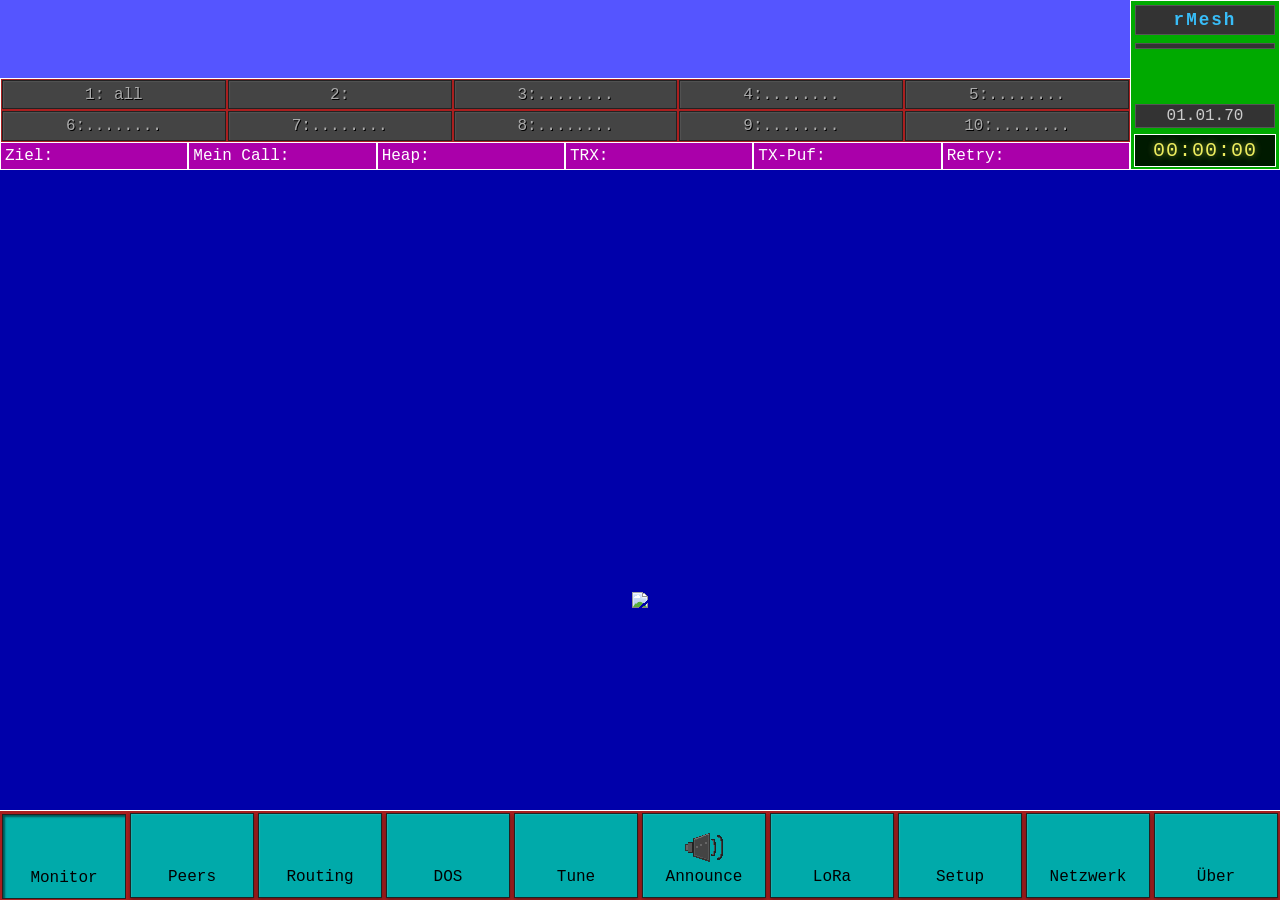
==== data/index.html @ 9e96dee4 "feat(display/e22): boot splash, flashing screen, mDNS/routes, setup reorder - NET page: drop gateway" ====
<!DOCTYPE html>
<html lang="de">
<head>
  <meta http-equiv="Content-Type" content="text/html; charset=utf-8">
  <meta name="viewport" content="width=device-width, initial-scale=1.0, maximum-scale=1.0, user-scalable=no, viewport-fit=cover">
  <link rel="stylesheet" type="text/css" href="app.css">
  <script src="i18n.js"></script>
  <script src="clock.js" defer></script>
  <script src="ui.js" defer></script>
  <script src="socket.js" defer></script>
  <title>rMesh</title>
</head>
<body>

  <!-- ===== DESKTOP TOP BAR ===== -->
  <div class="desk-top">
    <div class="desk-top-left">
      <textarea class="text-input" id="messageText0"></textarea>
      <textarea class="text-input" id="messageText1" style="display:none;"></textarea>
      <textarea class="text-input" id="messageText2" style="display:none;"></textarea>
      <textarea class="text-input" id="messageText3" style="display:none;"></textarea>
      <textarea class="text-input" id="messageText4" style="display:none;"></textarea>
      <textarea class="text-input" id="messageText5" style="display:none;"></textarea>
      <textarea class="text-input" id="messageText6" style="display:none;"></textarea>
      <textarea class="text-input" id="messageText7" style="display:none;"></textarea>
      <textarea class="text-input" id="messageText8" style="display:none;"></textarea>
      <textarea class="text-input" id="messageText9" style="display:none;"></textarea>
      <textarea class="text-input" id="messageText10" style="display:none;"></textarea>
      <div class="channel-switch">
        <button id="channelButton1"  class="channel-button" onclick="setUI('channel1')"></button>
        <button id="channelButton2"  class="channel-button" onclick="setUI('channel2')"></button>
        <button id="channelButton3"  class="channel-button" onclick="setUI('channel3')"></button>
        <button id="channelButton4"  class="channel-button" onclick="setUI('channel4')"></button>
        <button id="channelButton5"  class="channel-button" onclick="setUI('channel5')"></button>
      </div>
      <div class="channel-switch" style="border-top:none;">
        <button id="channelButton6"  class="channel-button" onclick="setUI('channel6')"></button>
        <button id="channelButton7"  class="channel-button" onclick="setUI('channel7')"></button>
        <button id="channelButton8"  class="channel-button" onclick="setUI('channel8')"></button>
        <button id="channelButton9"  class="channel-button" onclick="setUI('channel9')"></button>
        <button id="channelButton10" class="channel-button" onclick="setUI('channel10')"></button>
      </div>
      <div class="status-box">
        <div class="status"><span data-i18n="status.dstcall">Ziel:</span>&nbsp;<div id="dstCall"></div></div>
        <div class="status"><span data-i18n="status.mycall">Mein:</span>&nbsp;<div id="myCall"></div></div>
        <div class="status"><span data-i18n="status.heap">Heap:</span>&nbsp;<div id="heap"></div></div>
        <div id="batteryGpRow" class="status" style="display:none;"><span data-i18n="status.battery">Akku:</span>&nbsp;<div id="batteryGp"></div></div>
        <div class="status"><span data-i18n="status.trx">TRX:</span>&nbsp;<div id="TRX"></div></div>
        <div class="status"><span data-i18n="status.txbuf">TX-Buf:</span>&nbsp;<div id="txBuffer"></div></div>
        <div class="status"><span data-i18n="status.retry">Retry:</span>&nbsp;<div id="retry"></div></div>
      </div>
    </div>
    <div class="desk-top-right">
      <div id="appName" class="info-box" style="display:flex; align-items:center; justify-content:center; gap:4px; padding:4px 6px;">
        <span id="appNameText" style="font-size:1.1rem; font-weight:bold; letter-spacing:2px; color:#38bdf8;">rMesh</span>
      </div>
      <div id="version" class="info-box"></div>
      <div id="updateInfo" class="info-box update" style="display:none;"></div>
      <div class="desk-top-right-spacer"></div>
      <div id="date" class="info-box"></div>
      <div id="clock" class="digital-clock">00:00:00</div>
    </div>
  </div>

  <!-- ===== MOBILE HEADER ===== -->
  <div class="mob-header">
    <button id="burgerBtn" class="mob-burger" onclick="toggleMobNav()" aria-label="Menu">
      <span></span><span></span><span></span>
    </button>
    <div id="mobTitle" class="mob-title">rMesh</div>
    <select id="mobChannelSelect" class="mob-channel-select" style="display:none;" onchange="onMobChannelChange(this.value)">
      <option value="channel1">1: all</option>
      <option value="channel2">2: ...</option>
      <option value="channel3">3: ........</option>
      <option value="channel4">4: ........</option>
      <option value="channel5">5: ........</option>
      <option value="channel6">6: ........</option>
      <option value="channel7">7: ........</option>
      <option value="channel8">8: ........</option>
      <option value="channel9">9: ........</option>
      <option value="channel10">10: ........</option>
    </select>
    <button id="mobChannelSettingsBtn" class="mob-ch-settings-btn" onclick="onMobChannelSettings()" title="Channel settings" style="display:none;">&#9881;</button>
    <svg id="antenna-icon" class="ant-icon" viewBox="0 0 24 24" xmlns="http://www.w3.org/2000/svg">
      <line x1="12" y1="20" x2="12" y2="8"/>
      <path d="M8 11 Q10 7 12 8 Q14 7 16 11"/>
      <path d="M5 14 Q8 5 12 6 Q16 5 19 14"/>
    </svg>
  </div>

  <!-- ===== MOBILE NAV (top-dropdown) ===== -->
  <div id="mobNavOverlay" class="mob-nav-overlay" onclick="closeMobNav()"></div>
  <nav id="mobNav" class="mob-nav">
    <div class="mob-nav-section" data-i18n="nav.section_nav">Navigation</div>
    <button class="mob-nav-btn" id="mobNavMessaging" onclick="closeMobNav(); setUI(Cookie.get('ui_last_channel','channel1'));" data-i18n="nav.messaging">Messaging</button>
    <button class="mob-nav-btn" id="mobNavMonitor"  onclick="closeMobNav(); setUI('monitor');"   data-i18n="nav.monitor">Monitor</button>
    <button class="mob-nav-btn" id="mobNavPeer"     onclick="closeMobNav(); setUI('peer');"      data-i18n="nav.peers">Peers</button>
    <button class="mob-nav-btn" id="mobNavRouting"  onclick="closeMobNav(); setUI('routing');"   data-i18n="nav.routing">Routing</button>
    <button class="mob-nav-btn" id="mobNavDos"      onclick="closeMobNav(); openDosPopup();"     data-i18n="nav.dos">DOS</button>
    <button class="mob-nav-btn" id="mobNavTune"     onclick="closeMobNav(); sendWS(JSON.stringify({tune:true})); msgBox(t('nav.tune') + ' sent.');" data-i18n="nav.tune">Tune</button>
    <button class="mob-nav-btn" id="mobNavAnnounce" onclick="closeMobNav(); sendWS(JSON.stringify({announce:true})); msgBox(t('nav.announce') + ' sent.');" data-i18n="nav.announce">Announce</button>
    <div class="mob-nav-section" data-i18n="nav.section_settings">Settings</div>
    <button class="mob-nav-btn" id="mobNavLora"     onclick="closeMobNav(); setUI('lora');"      data-i18n="nav.lora">LoRa</button>
    <button class="mob-nav-btn" id="mobNavSetup"    onclick="closeMobNav(); setUI('setup');"     data-i18n="nav.setup">Setup</button>
    <button class="mob-nav-btn" id="mobNavNetwork"  onclick="closeMobNav(); setUI('network');"   data-i18n="nav.network">Network</button>
    <button class="mob-nav-btn" id="mobNavAbout"    onclick="closeMobNav(); setUI('about');"     data-i18n="nav.about">About</button>
  </nav>

  <!-- ===== CONTENT PANELS ===== -->
  <div id="channel1"  class="middle" style="display:none;"></div>
  <div id="channel2"  class="middle" style="display:none;"></div>
  <div id="channel3"  class="middle" style="display:none;"></div>
  <div id="channel4"  class="middle" style="display:none;"></div>
  <div id="channel5"  class="middle" style="display:none;"></div>
  <div id="channel6"  class="middle" style="display:none;"></div>
  <div id="channel7"  class="middle" style="display:none;"></div>
  <div id="channel8"  class="middle" style="display:none;"></div>
  <div id="channel9"  class="middle" style="display:none;"></div>
  <div id="channel10" class="middle" style="display:none;"></div>
  <div id="monitor" class="monitor big">
    <div class="monitor-splash">
      <img src="rMesh.png" style="height:70%; max-height:180px;">
      <div style="height:22vh;"></div>
    </div>
  </div>
  <div id="peer"    class="peer"    style="display:none;"></div>
  <div id="routing" class="routing" style="display:none;"></div>

  <!-- ===== LORA SETTINGS ===== -->
  <div id="lora" class="settings-panel" style="display:none;">
    <div class="settings-footer full-width" style="border-top:none; margin-top:0; margin-bottom:0;">
      <button class="button save-all-btn" onclick="saveSettings();" data-i18n="btn.save">Speichern</button>
    </div>
    <div class="settings-section">
      <div class="section-header" data-i18n="lora.section_preset">Preset</div>
      <div class="section-body">
        <table>
          <tr>
            <td data-i18n="lora.preset">Preset:</td>
            <td>
              <select id="loraPreset" class="input-box" onchange="applyLoraPreset(this.value)">
                <option value="" data-i18n="lora.preset_choose">Preset wählen</option>
                <option value="433">433 MHz – Amateurfunk (rMesh)</option>
                <option value="868">868 MHz – Public (500 mW, Sub-Band P)</option>
              </select>
            </td>
          </tr>
        </table>
      </div>
    </div>
    <div class="settings-section">
      <div class="section-header" data-i18n="lora.section_msg">Nachrichten</div>
      <div class="section-body">
        <table>
          <tr>
            <td data-i18n="lora.repeat">Nachrichten wiederholen:</td>
            <td>
              <label class="toggle-switch">
                <input type="checkbox" id="settingsLoraRepeat">
                <span class="toggle-track"><span class="toggle-thumb"></span></span>
              </label>
            </td>
          </tr>
          <tr>
            <td data-i18n="lora.max_len">Max. Nachrichtenlänge:</td>
            <td><span id="settingsLoraMaxMessageLength"></span></td>
          </tr>
          <tr>
            <td data-i18n="lora.min_snr">Min. SNR (dB):</td>
            <td>
              <input type="range" id="settingsMinSnr" class="input-box" min="-20" max="10" step="1" value="-20" oninput="updateMinSnrLabel(parseInt(this.value))">
              <span id="settingsMinSnrValue">-20 dB</span>
            </td>
          </tr>
        </table>
      </div>
    </div>
    <div class="settings-section">
      <div class="section-header" data-i18n="lora.section_freq">Frequenz &amp; Leistung</div>
      <div class="section-body">
        <table>
          <tr>
            <td data-i18n="lora.frequency">Frequenz:</td>
            <td><input class="input-box" id="settingsLoraFrequency" onchange="onFrequencyChange()" data-i18n-title="lora.frequency"></td>
          </tr>
          <tr>
            <td data-i18n="lora.power">Sendeleistung:</td>
            <td><input class="input-box" id="settingsLoraOutputPower"></td>
          </tr>
          <tr>
            <td data-i18n="lora.bandwidth">Bandbreite:</td>
            <td>
              <select id="settingsLoraBandwidth" class="input-box">
                <option value="7.8">7,8 kHz</option>
                <option value="10.4">10,4 kHz</option>
                <option value="15.6">15,6 kHz</option>
                <option value="20.8">20,8 kHz</option>
                <option value="31.25">31,25 kHz</option>
                <option value="62.5">62,5 kHz</option>
                <option value="125">125 kHz</option>
                <option value="250">250 kHz</option>
                <option value="500">500 kHz</option>
              </select>
            </td>
          </tr>
          <tr>
            <td data-i18n="lora.enabled">HF aktiv:</td>
            <td>
              <label class="toggle-switch">
                <input type="checkbox" id="settingsLoraEnabled">
                <span class="toggle-track"><span class="toggle-thumb"></span></span>
              </label>
            </td>
          </tr>
        </table>
      </div>
    </div>
    <div class="settings-section">
      <div class="section-header" data-i18n="lora.section_mod">Modulation</div>
      <div class="section-body">
        <table>
          <tr>
            <td data-i18n="lora.coding_rate">Coding Rate:</td>
            <td>
              <select id="settingsLoraCodingRate" class="input-box">
                <option value="5" data-i18n="lora.cr5">5 - Standard</option>
                <option value="6" data-i18n="lora.cr6">6 - Erhöhter Schutz gegen Störungen</option>
                <option value="7" data-i18n="lora.cr7">7 - Hoher Schutz, längere Sendezeit</option>
                <option value="8" data-i18n="lora.cr8">8 - Maximaler Schutz</option>
              </select>
            </td>
          </tr>
          <tr>
            <td data-i18n="lora.sf">Spreading Factor:</td>
            <td>
              <select id="settingsLoraSpreadingFactor" class="input-box">
                <option value="6"  data-i18n="lora.sf6">6 - Gering (Sichtverbindung)</option>
                <option value="7"  data-i18n="lora.sf7">7 - Gut (Standard)</option>
                <option value="8"  data-i18n="lora.sf8">8 - Besser</option>
                <option value="9"  data-i18n="lora.sf9">9 - Sehr gut</option>
                <option value="10" data-i18n="lora.sf10">10 - Exzellent</option>
                <option value="11" data-i18n="lora.sf11">11 - Maximum</option>
                <option value="12" data-i18n="lora.sf12">12 - Maximum (Deep Indoor)</option>
              </select>
            </td>
          </tr>
          <tr>
            <td data-i18n="lora.sync_word">Sync Word:</td>
            <td><input class="input-box" id="settingsLoraSyncWord"></td>
          </tr>
          <tr>
            <td data-i18n="lora.preamble">Preamble Länge:</td>
            <td><input class="input-box" id="settingsLoraPreambleLength"></td>
          </tr>
        </table>
      </div>
    </div>
  </div>

  <!-- ===== SETUP SETTINGS ===== -->
  <div id="setup" class="settings-panel" style="display:none;">
    <div class="settings-footer full-width" style="border-top:none; margin-top:0; margin-bottom:0;">
      <button class="button save-all-btn" onclick="saveSettings();" data-i18n="btn.save">Speichern</button>
    </div>
    <div class="settings-section">
      <div class="section-header" data-i18n="setup.general">Allgemein</div>
      <div class="section-body">
        <table>
          <tr>
            <td data-i18n="setup.callsign">Rufzeichen:</td>
            <td><input class="input-box" id="settingsMycall"></td>
          </tr>
          <tr>
            <td data-i18n="setup.position">Position:</td>
            <td><input class="input-box" id="settingsPosition" placeholder="JN48mw oder 48.1234,11.5678"></td>
          </tr>
        </table>
      </div>
    </div>

    <div class="settings-section">
      <div class="section-header" data-i18n="setup.section_system">System</div>
      <div class="section-body">
        <table>
          <tr>
            <td data-i18n="setup.language">Sprache:</td>
            <td>
              <select id="langSelect" class="input-box" onchange="setLanguage(this.value)">
                <option value="de">Deutsch</option>
                <option value="en">English</option>
              </select>
            </td>
          </tr>
          <tr>
            <td data-i18n="setup.chat_fontsize">Chat-Schriftgröße:</td>
            <td>
              <select id="chatFontSize" class="input-box" onchange="setChatFontSize(this.value)">
                <option value="12">12px</option>
                <option value="14">14px</option>
                <option value="16">16px</option>
                <option value="18">18px</option>
                <option value="20">20px</option>
                <option value="22">22px</option>
                <option value="24">24px</option>
              </select>
            </td>
          </tr>
          <tr>
            <td data-i18n="setup.cpu_frequency">CPU Frequenz:</td>
            <td>
              <select id="settingsCpuFrequency" class="input-box">
                <option value="80">80 MHz</option>
                <option value="160">160 MHz</option>
                <option value="240" selected>240 MHz</option>
              </select>
            </td>
          </tr>
          <tr>
            <td colspan="2">
              <button class="button" id="settingsDeleteMessages" data-i18n="btn.delete_messages">Nachrichten löschen</button>
              <button class="button" id="statusSyncTime" data-i18n="btn.sync_time">Browserzeit sync.</button>
              <button class="button" id="settingsReboot" title="Neustart" data-i18n-title="btn.reboot">&#x21BB;</button>
              <button class="button" id="settingsShutdown" title="Herunterfahren" data-i18n-title="btn.shutdown">&#x23FB;</button>
            </td>
          </tr>
        </table>
      </div>
    </div>

    <div class="settings-section">
      <div class="section-header" data-i18n="setup.section_update">Online Update</div>
      <div class="section-body">
        <table>
          <tr>
            <td data-i18n="setup.update_channel">Update-Kanal:</td>
            <td>
              <select class="input-box" id="settingsUpdateChannel">
                <option value="0">Release</option>
                <option value="1">Dev</option>
              </select>
            </td>
          </tr>
          <tr>
            <td></td>
            <td>
              <button class="button" id="settingsUpdate" data-i18n="btn.check_install">Prüfen &amp; installieren</button>
              <button class="button" id="settingsForceInstall" data-i18n="btn.force_install">Erzwungen installieren</button>
            </td>
          </tr>
        </table>
      </div>
    </div>

    <div class="settings-section">
      <div class="section-header" data-i18n="setup.section_firmware">Firmware Upload</div>
      <div class="section-body">
        <table>
          <tr>
            <td data-i18n="setup.firmware">Firmware:</td>
            <td><input type="file" id="otaFwFile" accept=".bin"></td>
          </tr>
          <tr>
            <td data-i18n="setup.filesystem">Dateisystem:</td>
            <td><input type="file" id="otaFsFile" accept=".bin"></td>
          </tr>
          <tr>
            <td></td>
            <td><button class="button" onclick="uploadAll()" data-i18n="btn.upload_flash">Hochladen &amp; flashen</button></td>
          </tr>
        </table>
      </div>
    </div>

    <div class="settings-section">
      <div class="section-header" data-i18n="setup.section_security">Sicherheit</div>
      <div class="section-body">
        <table>
          <tr>
            <td data-i18n="setup.pw_status">Status:</td>
            <td><span id="settingsWebPasswordStatus">–</span></td>
          </tr>
          <tr>
            <td data-i18n="setup.pw_new">Neues Passwort:</td>
            <td><input class="input-box" type="password" id="settingsWebPassword" placeholder="(leer = nicht ändern)" autocomplete="new-password"></td>
          </tr>
          <tr>
            <td data-i18n="setup.pw_confirm">Bestätigung:</td>
            <td><input class="input-box" type="password" id="settingsWebPasswordConfirm" placeholder="Passwort wiederholen" oninput="checkPwMatch()" autocomplete="new-password"></td>
          </tr>
          <tr id="settingsWebPasswordMatchRow" style="display:none;">
            <td></td>
            <td><span id="settingsWebPasswordMatch" style="font-size:0.82rem;"></span></td>
          </tr>
          <tr id="settingsWebPasswordRemoveRow" style="display:none;">
            <td></td>
            <td><button class="button" onclick="removeWebPassword();" data-i18n="btn.remove_password">Passwort löschen</button></td>
          </tr>
        </table>
      </div>
    </div>

    <div class="settings-section">
      <div class="section-header" data-i18n="setup.section_battery">Akku</div>
      <div class="section-body">
        <table>
          <tr>
            <td data-i18n="setup.bat_show">Akkustand anzeigen:</td>
            <td>
              <label class="toggle-switch">
                <input type="checkbox" id="settingsBatteryEnabled">
                <span class="toggle-track"><span class="toggle-thumb"></span></span>
              </label>
            </td>
          </tr>
          <tr>
            <td data-i18n="setup.bat_full">Spannung bei 100%:</td>
            <td><input class="input-box" id="settingsBatteryFullVoltage" type="number" step="0.05" min="3.5" max="4.4" style="width:5em"> V</td>
          </tr>
        </table>
      </div>
    </div>

    <div id="oledSettingsSection" class="settings-section">
      <div class="section-header" data-i18n="setup.section_oled">OLED Display</div>
      <div class="section-body">
        <table>
          <tr>
            <td data-i18n="setup.oled_enabled">Display enabled:</td>
            <td>
              <label class="toggle-switch">
                <input type="checkbox" id="settingsOledEnabled">
                <span class="toggle-track"><span class="toggle-thumb"></span></span>
              </label>
            </td>
          </tr>
          <tr>
            <td data-i18n="setup.oled_group">Message group:</td>
            <td><select class="input-box" id="settingsOledDisplayGroup" style="width:10em"></select></td>
          </tr>
          <tr>
            <td data-i18n="setup.disp_brightness">Helligkeit:</td>
            <td>
              <input type="range" id="settingsDisplayBrightness" class="input-box" min="5" max="255" step="5" value="200" oninput="updateDispBrightnessLabel(parseInt(this.value))">
              <span id="settingsDisplayBrightnessValue">200</span>
            </td>
          </tr>
          <tr>
            <td data-i18n="setup.oled_page_interval">Seitenwechsel (s):</td>
            <td>
              <input type="number" id="settingsOledPageInterval" class="input-box" min="1" max="60" step="1" value="5" style="width:5em">
            </td>
          </tr>
          <tr>
            <td data-i18n="setup.oled_pages">Seiten:</td>
            <td>
              <label><input type="checkbox" id="settingsOledPageIdentity" checked> ID</label>
              <label><input type="checkbox" id="settingsOledPageNetwork"  checked> NET</label>
              <label><input type="checkbox" id="settingsOledPageLora"     checked> LoRa</label>
              <label><input type="checkbox" id="settingsOledPageMessages" checked> MSG</label>
              <label><input type="checkbox" id="settingsOledPageSystem"   checked> SYS</label>
            </td>
          </tr>
          <tr>
            <td data-i18n="setup.oled_button_pin">Taster-GPIO:</td>
            <td>
              <input type="number" id="settingsOledButtonPin" class="input-box" min="-1" max="48" step="1" value="-1" style="width:5em">
              <span style="opacity:0.7" data-i18n="setup.oled_button_pin_hint">(-1 = aus, active-low)</span>
            </td>
          </tr>
        </table>
      </div>
    </div>

    <div class="settings-section">
      <div class="section-header" data-i18n="setup.section_debug">Debug</div>
      <div class="section-body">
        <table>
          <tr>
            <td data-i18n="setup.serial_debug">Serial Debug:</td>
            <td>
              <label class="toggle-switch">
                <input type="checkbox" id="settingsSerialDebug">
                <span class="toggle-track"><span class="toggle-thumb"></span></span>
              </label>
            </td>
          </tr>
          <tr>
            <td data-i18n="setup.heap_debug">Heap Debug:</td>
            <td>
              <label class="toggle-switch">
                <input type="checkbox" id="settingsHeapDebug">
                <span class="toggle-track"><span class="toggle-thumb"></span></span>
              </label>
            </td>
          </tr>
        </table>
      </div>
    </div>
  </div>

  <!-- ===== NETWORK SETTINGS ===== -->
  <div id="network" class="settings-panel" style="display:none;">
    <div class="settings-footer full-width" style="border-top:none; margin-top:0; margin-bottom:0;">
      <button class="button save-all-btn" onclick="saveSettings();" data-i18n="btn.save">Speichern</button>
    </div>
    <div class="settings-section">
      <div class="section-header" data-i18n="nav.network">Netzwerk</div>
      <div class="section-body">
        <table>
          <tr>
            <td data-i18n="net.ap">Accesspoint:</td>
            <td>
              <label class="toggle-switch">
                <input type="checkbox" id="settingsApMode">
                <span class="toggle-track"><span class="toggle-thumb"></span></span>
              </label>
            </td>
          </tr>
          <!-- AP settings (visible when AP mode is ON) -->
          <tr class="AP_ONLY" style="display:none">
            <td data-i18n="net.ap_name">AP-Name:</td>
            <td><input class="input-box" id="settingsApName" maxlength="32"></td>
          </tr>
          <tr class="AP_ONLY" style="display:none">
            <td data-i18n="net.ap_password">AP-Passwort:</td>
            <td><input class="input-box" type="password" id="settingsApPassword" placeholder="min. 8 chars"></td>
          </tr>
          <!-- Client mode settings (visible when AP mode is OFF) -->
          <tr class="AP_MODE_ENABLED">
            <td data-i18n="net.dhcp">DHCP:</td>
            <td>
              <label class="toggle-switch">
                <input type="checkbox" id="settingsDHCP">
                <span class="toggle-track"><span class="toggle-thumb"></span></span>
              </label>
            </td>
          </tr>
          <tr class="DHCP_ENABLED AP_MODE_ENABLED">
            <td data-i18n="net.ip">IP-Adresse:</td>
            <td><input class="input-box" id="settingsWiFiIP"></td>
          </tr>
          <tr class="DHCP_ENABLED AP_MODE_ENABLED">
            <td data-i18n="net.subnet">Subnetz:</td>
            <td><input class="input-box" id="settingsWifiNetMask"></td>
          </tr>
          <tr class="DHCP_ENABLED AP_MODE_ENABLED">
            <td data-i18n="net.gateway">Gateway:</td>
            <td><input class="input-box" id="settingsWifiGateway"></td>
          </tr>
          <tr class="DHCP_ENABLED AP_MODE_ENABLED">
            <td data-i18n="net.dns">DNS:</td>
            <td><input class="input-box" id="settingsWifiDNS"></td>
          </tr>
          <tr class="DHCP_ACTIVE" style="display:none">
            <td data-i18n="net.ip">IP-Adresse:</td>
            <td><span id="currentWiFiIP">-</span></td>
          </tr>
          <tr class="DHCP_ACTIVE" style="display:none">
            <td data-i18n="net.subnet">Subnetz:</td>
            <td><span id="currentWifiNetMask">-</span></td>
          </tr>
          <tr class="DHCP_ACTIVE" style="display:none">
            <td data-i18n="net.gateway">Gateway:</td>
            <td><span id="currentWifiGateway">-</span></td>
          </tr>
          <tr class="DHCP_ACTIVE" style="display:none">
            <td data-i18n="net.dns">DNS:</td>
            <td><span id="currentWifiDNS">-</span></td>
          </tr>
          <tr class="AP_MODE_ENABLED">
            <td data-i18n="net.ntp">NTP-Server:</td>
            <td><input class="input-box" id="settingsNTP"></td>
          </tr>
          <tr>
            <td data-i18n="net.wifi_tx_power">WiFi Sendeleistung:</td>
            <td>
              <input type="range" id="settingsWifiTxPower" class="input-box" min="2" max="20" step="1" value="20" oninput="updateWifiTxPowerLabel(parseInt(this.value))">
              <span id="settingsWifiTxPowerValue">20 dBm</span>
            </td>
          </tr>
        </table>
      </div>
    </div>

    <div class="settings-section">
      <div class="section-header" data-i18n="net.udp_peers">UDP Peers</div>
      <div class="section-body">
        <div id="udpPeerList"></div>
        <button class="button" onclick="addUdpPeer()" data-i18n="btn.add_peer">+ Peer</button>
      </div>
    </div>

    <!-- WiFi Networks (visible when AP mode is OFF) -->
    <div class="settings-section AP_MODE_ENABLED">
      <div class="section-header" data-i18n="net.wifi_networks">WLAN-Netzwerke</div>
      <div class="section-body">
        <div style="margin-bottom:8px;">
          <select class="input-box" id="settingsSSIDList" style="width:60%;min-width:200px;"></select>
          <button class="button" id="settingsScanWifi" data-i18n="btn.scan">Suchen</button>
          <button class="button" onclick="addWifiNetworkFromScan()" data-i18n="btn.add_from_scan">+ Hinzufügen</button>
        </div>
        <div id="wifiNetworkList"></div>
        <button class="button" onclick="addWifiNetwork()" data-i18n="btn.add_wifi">+ Netzwerk</button>
      </div>
    </div>
  </div>

  <!-- ===== ABOUT PANEL ===== -->
  <div id="about" class="settings-panel" style="display:none;">
    <div class="settings-section">
      <div class="section-header" data-i18n="nav.about">About</div>
      <div class="section-body">
        <table>
          <tr>
            <td data-i18n="about.version">Version:</td>
            <td><span id="aboutVersion"></span></td>
          </tr>
          <tr>
            <td data-i18n="setup.chip_id">Chip ID:</td>
            <td><span id="aboutChipId"></span></td>
          </tr>
          <tr>
            <td data-i18n="setup.hardware">Hardware:</td>
            <td><span id="aboutHardware"></span></td>
          </tr>
          <tr>
            <td data-i18n="about.uptime">Uptime:</td>
            <td><span id="aboutUptime"></span></td>
          </tr>
        </table>
      </div>
    </div>
    <div class="settings-section">
      <div class="section-header">CPU</div>
      <div class="section-body">
        <div style="display:flex;align-items:center;gap:12px;margin-bottom:6px;">
          <span style="color:#aaa;font-size:0.85rem;" data-i18n="about.cpu_freq">CPU-Frequenz:</span>
          <span id="aboutCpuFreq" style="font-weight:bold;">–</span>
        </div>
        <canvas id="cpuFreqChart" width="480" height="120" style="width:100%;max-width:480px;height:120px;background:#1a1a2e;border-radius:4px;"></canvas>
      </div>
    </div>

    <div class="settings-section">
      <div class="section-header" data-i18n="about.changelog">Changelog</div>
      <div class="section-body">
        <pre id="aboutChangelog" style="white-space:pre-wrap; font-family:inherit; color:#aaa; margin:0;"></pre>
      </div>
    </div>
  </div>

  <!-- ===== DESKTOP BOTTOM BAR ===== -->
  <div class="desk-bottom">
    <button id="monitorButton" class="main-button" onclick="setUI('monitor')">
      <img src="monitor.png" class="button-icon" alt="">
      <span class="button-text" data-i18n="nav.monitor">Monitor</span>
    </button>
    <button id="peerButton" class="main-button" onclick="setUI('peer')">
      <img src="mh.png" class="button-icon" alt="">
      <span class="button-text" data-i18n="nav.peers">Peers</span>
    </button>
    <button id="routingButton" class="main-button" onclick="setUI('routing')">
      <img src="edit.png" class="button-icon" alt="">
      <span class="button-text" data-i18n="nav.routing">Routing</span>
    </button>
    <button id="dosButton" class="main-button" onclick="openDosPopup()">
      <img src="dos.png" class="button-icon" alt="">
      <span class="button-text" data-i18n="nav.dos">DOS</span>
    </button>
    <button id="tuneButton" class="main-button">
      <img src="tune.png" class="button-icon" alt="">
      <span class="button-text" data-i18n="nav.tune">Tune</span>
    </button>
    <button id="announceButton" class="main-button">
      <img src="announce.svg" class="button-icon" alt="">
      <span class="button-text" data-i18n="nav.announce">Announce</span>
    </button>
    <button id="loraButton" class="main-button" onclick="setUI('lora')">
      <img src="lora.png" class="button-icon" alt="">
      <span class="button-text" data-i18n="nav.lora">LoRa</span>
    </button>
    <button id="setupButton" class="main-button" onclick="setUI('setup')">
      <img src="setup.png" class="button-icon" alt="">
      <span class="button-text" data-i18n="nav.setup">Setup</span>
    </button>
    <button id="networkButton" class="main-button" onclick="setUI('network')">
      <img src="network.png" class="button-icon" alt="">
      <span class="button-text" data-i18n="nav.network">Network</span>
    </button>
    <button id="aboutButton" class="main-button" onclick="setUI('about')">
      <img src="192.png" class="button-icon" alt="">
      <span class="button-text" data-i18n="nav.about">About</span>
    </button>
  </div>

  <!-- ===== MOBILE INPUT BAR ===== -->
  <div id="mobInputBar" class="mob-input-bar" style="display:none;">
    <textarea id="mobMessageInput" class="mob-textarea" rows="1" data-i18n-ph="mob.message_placeholder" placeholder="Nachricht..." oninput="checkMsgLength(this)"></textarea>
    <button class="mob-send-btn" onclick="mobSend()">&#9654;</button>
  </div>

  <!-- ===== AUTH OVERLAY ===== -->
  <div id="auth-overlay" style="display:none; position:fixed; inset:0; background:rgba(0,0,0,0.75); z-index:9999; align-items:center; justify-content:center;">
    <div style="background:#1a1a2e; border:1px solid #4ecca3; border-radius:8px; padding:28px 32px; min-width:280px; max-width:360px; width:90%; text-align:center;">
      <img src="logo.svg" alt="rMesh" style="height:56px; margin-bottom:6px; display:block; margin-left:auto; margin-right:auto;">
      <div id="auth-mycall" style="color:#4ecca3; font-size:1.1rem; font-weight:bold; margin-bottom:2px;"></div>
      <div id="auth-chipid" style="color:#555; font-size:0.72rem; letter-spacing:1px; margin-bottom:16px;"></div>
      <div style="color:#888; font-size:0.85rem; margin-bottom:14px;" data-i18n="auth.password_required">Passwort erforderlich</div>
      <input id="auth-password" type="password" class="input-box" placeholder="Passwort"
        style="width:100%; margin-bottom:10px;"
        onkeydown="if(event.key==='Enter') doLogin()">
      <div id="auth-error" style="color:#e94560; font-size:0.82rem; margin-bottom:10px; display:none;"></div>
      <button class="button" onclick="doLogin()" style="width:100%;" data-i18n="auth.login">Anmelden</button>
    </div>
  </div>

  <!-- ===== INPUT/MESSAGE BOX ===== -->
  <div id="overlay">
    <div id="modal">
      <span id="modalTitle"></span>
      <input class="input-box" id="modalInput" type="text" style="width:100%; padding:5px;">
      <br>
      <button class="button" style="display:block; margin:10px auto 0 auto;" id="modalOk">OK</button>
    </div>
  </div>

  <div id="toast-container"></div>

  <script>
    var ui = "";
    var activeChannel = 0;
    var timeout = 0;
    var okSound = new Audio("ok.wav");
    var channels = new Array(12).fill(false);

    // ── Cookie helper ────────────────────────────────────────────────────────
    var Cookie = {
      get: function(name, defaultValue) {
        if (defaultValue === undefined) defaultValue = null;
        var cookies = document.cookie.split(";").map(function(c) { return c.trim(); });
        for (var i = 0; i < cookies.length; i++) {
          var eqIndex = cookies[i].indexOf("=");
          var n = cookies[i].substring(0, eqIndex);
          var v = cookies[i].substring(eqIndex + 1);
          if (n === name) return v;
        }
        return defaultValue;
      },
      set: function(name, value, days) {
        if (days === undefined) days = 3650;
        var expires = new Date(Date.now() + days * 864e5).toUTCString();
        document.cookie = name + "=" + value + "; expires=" + expires + "; path=/";
      },
      delete: function(name) {
        document.cookie = name + "=; expires=Thu, 01 Jan 1970 00:00:00 GMT; path=/";
      }
    };

    // ── Toast / msgBox ───────────────────────────────────────────────────────
    function msgBox(title) {
      showToast(title);
    }

    function showToast(message) {
      var container = document.getElementById("toast-container");
      var toast = document.createElement("div");
      toast.className = "toast";
      toast.textContent = message;
      var timer;
      function startTimer() {
        timer = setTimeout(function() { removeToast(toast); }, 3000);
      }
      startTimer();
      toast.onmouseenter = function() { clearTimeout(timer); };
      toast.onmouseleave = function() { startTimer(); };
      toast.onclick = function() { clearTimeout(timer); removeToast(toast); };
      container.appendChild(toast);
    }

    function removeToast(toast) {
      if (toast.classList.contains("fade-out")) return;
      toast.classList.add("fade-out");
      toast.addEventListener("animationend", function() { toast.remove(); });
    }

    // ── Input box (Promise) ──────────────────────────────────────────────────
    function inputBox(title, defaultValue, returnFocusElement) {
      if (defaultValue === undefined) defaultValue = "";
      if (returnFocusElement === undefined) returnFocusElement = null;
      return new Promise(function(resolve) {
        var overlay = document.getElementById("overlay");
        var input = document.getElementById("modalInput");
        var titleElem = document.getElementById("modalTitle");
        var okBtn = document.getElementById("modalOk");
        titleElem.textContent = title;
        input.value = defaultValue;
        input.style.display = "flex";
        overlay.style.display = "flex";
        input.focus();
        if (defaultValue) input.select();

        function close() {
          overlay.style.display = "none";
          okBtn.removeEventListener("click", onOk);
          input.removeEventListener("keydown", onKey);
          if (returnFocusElement && typeof returnFocusElement.focus === "function") {
            returnFocusElement.focus();
          }
        }

        function onOk() {
          var val = input.value;
          close();
          resolve(val);
        }

        function onKey(e) {
          if (e.key === "Enter") { e.preventDefault(); onOk(); }
          if (e.key === "Escape") { close(); resolve(defaultValue); }
        }

        okBtn.addEventListener("click", onOk);
        input.addEventListener("keydown", onKey);
      });
    }

    // ── Auth ─────────────────────────────────────────────────────────────────
    function doLogin() {
      var pw = document.getElementById("auth-password").value;
      if (!pw) return;
      sendAuthResponse(pw);
    }

    function checkPwMatch() {
      var pw1 = document.getElementById("settingsWebPassword").value;
      var pw2 = document.getElementById("settingsWebPasswordConfirm").value;
      var row = document.getElementById("settingsWebPasswordMatchRow");
      var span = document.getElementById("settingsWebPasswordMatch");
      if (!pw2) { row.style.display = "none"; return; }
      row.style.display = "";
      if (pw1 === pw2) {
        span.textContent = "✓ Passwords match";
        span.style.color = "#4ecca3";
      } else {
        span.textContent = "✗ Passwords do not match";
        span.style.color = "#e94560";
      }
    }

    function removeWebPassword() {
      sendWS(JSON.stringify({ setPassword: "" }));
    }

    // ── DOS popup ─────────────────────────────────────────────────────────────
    function openDosPopup() {
      var width = 800;
      var height = 600;
      var left = (screen.width - width) / 2;
      var top = (screen.height - height) / 2;
      window.open(
        'dos.html',
        'DOSEmulator',
        'width=' + width + ',height=' + height + ',left=' + left + ',top=' + top + ',menubar=no,toolbar=no,location=no,status=no,resizable=yes'
      );
    }

    // ── File upload ───────────────────────────────────────────────────────────
    function uploadFile(type, file, noreboot) {
      return new Promise(function(resolve, reject) {
        var formData = new FormData();
        formData.append('firmware', file, file.name);
        var url = '/ota?type=' + type + (noreboot ? '&noreboot=1' : '');
        var xhr = new XMLHttpRequest();
        xhr.open('POST', url, true);
        if (settings && settings.otaToken) {
          xhr.setRequestHeader('X-OTA-Token', settings.otaToken);
        }
        xhr.upload.onprogress = function(e) {
          if (e.lengthComputable) msgBox(type + ' Upload: ' + Math.round(e.loaded / e.total * 100) + '%');
        };
        xhr.onload = function() {
          if (xhr.status === 200 && xhr.responseText === 'OK') { resolve(); }
          else { reject(xhr.responseText); }
        };
        xhr.onerror = function() { reject('Connection error'); };
        xhr.send(formData);
      });
    }

    async function uploadAll() {
      var fwFile = document.getElementById('otaFwFile').files[0];
      var fsFile = document.getElementById('otaFsFile').files[0];
      if (!fwFile && !fsFile) { msgBox('Firmware and LittleFS file missing.'); return; }
      try {
        // Filesystem first (without reboot), then firmware (with reboot)
        // This way the new code starts with the new filesystem
        if (fsFile) {
          msgBox('Uploading LittleFS (' + Math.round(fsFile.size / 1024) + ' KB)...');
          await uploadFile('spiffs', fsFile, fwFile ? true : false);
        }
        if (fwFile) {
          msgBox('Uploading firmware (' + Math.round(fwFile.size / 1024) + ' KB)...');
          await uploadFile('firmware', fwFile, false);
        }
        msgBox('Upload complete! Node is restarting...');
      } catch(e) {
        msgBox('Upload failed: ' + e);
      }
    }

    // ── Antenna color (called by socket.js) ───────────────────────────────────
    function setAntennaColor(color) {
      var icon = document.getElementById('antenna-icon');
      if (!icon) return;
      icon.classList.remove('connected', 'active');
      if (color === '#4ecca3' || color === 'green') icon.classList.add('connected');
      else if (color === '#00ff88') icon.classList.add('active');
    }

    // ── Mobile UI ─────────────────────────────────────────────────────────────
    function toggleMobNav() {
      var nav = document.getElementById('mobNav');
      var overlay = document.getElementById('mobNavOverlay');
      nav.classList.toggle('open');
      overlay.classList.toggle('open');
    }

    function closeMobNav() {
      var nav = document.getElementById('mobNav');
      var overlay = document.getElementById('mobNavOverlay');
      nav.classList.remove('open');
      overlay.classList.remove('open');
    }

    function onMobChannelChange(value) {
      setUI(value);
    }

    function mobSend() {
      var input = document.getElementById('mobMessageInput');
      var text = input.value.trim();
      if (!text) return;
      sendMessage(text, activeChannel);
      input.value = '';
    }

    // Insert callsign into active input field
    function insertCallsign(call) {
      var input;
      if (window.innerWidth < 768) {
        input = document.getElementById('mobMessageInput');
      } else {
        input = document.getElementById('messageText' + activeChannel);
      }
      if (!input) return;
      var pos = input.selectionStart || input.value.length;
      var before = input.value.substring(0, pos);
      var after = input.value.substring(pos);
      input.value = before + call + ': ' + after;
      input.focus();
      var newPos = pos + call.length + 2;
      input.setSelectionRange(newPos, newPos);
    }

    // Check message length and flash red if exceeded
    function checkMsgLength(input) {
      var maxLen = (settings && settings.loraMaxMessageLength) ? settings.loraMaxMessageLength : 207;
      if (input.value.length > maxLen) {
        input.value = input.value.substring(0, maxLen);
        showToast(t('msg.max_length') + maxLen);
        input.classList.add('msg-overlength');
        setTimeout(function() { input.classList.remove('msg-overlength'); }, 600);
      }
    }

    function onMobChannelSettings() {
      if (activeChannel >= 3) {
        showChannelSettings(activeChannel);
      }
    }

    function updateMobUI() {
      // Update mobile channel dropdown
      var sel = document.getElementById('mobChannelSelect');
      if (sel) {
        // Update option labels to match desktop button labels
        for (var i = 1; i <= 10; i++) {
          var opt = sel.querySelector('option[value="channel' + i + '"]');
          if (opt) {
            if (i === 1) {
              opt.textContent = '1: all';
            } else if (i === 2) {
              opt.textContent = '2: ' + (settings ? settings.mycall : 'DM');
            } else {
              var label;
              if (typeof channelSammel !== 'undefined' && channelSammel[i]) {
                label = i + ': ' + (typeof sammelNames !== 'undefined' && sammelNames[i] ? sammelNames[i] : 'Collection');
              } else {
                var name = Cookie.get('channel' + i);
                label = i + ': ' + (name || '........');
                if (typeof channelMuted !== 'undefined' && channelMuted[i]) label += ' \uD83D\uDD15';
              }
              opt.textContent = label;
            }
          }
        }
        // Set selected value to current ui
        sel.value = ui;
      }

      // Show channel dropdown or title in header
      var isChannelView = (activeChannel > 0);
      var mobTitle = document.getElementById('mobTitle');
      if (sel) sel.style.display = isChannelView ? 'block' : 'none';
      if (mobTitle) mobTitle.style.display = isChannelView ? 'none' : 'block';

      // Show/hide mobile input bar (only when a channel is active)
      var inputBar = document.getElementById('mobInputBar');
      if (inputBar) {
        inputBar.style.display = (activeChannel > 0) ? 'flex' : 'none';
      }

      // Show/hide channel settings button (for channels 3-10)
      var chSettingsBtn = document.getElementById('mobChannelSettingsBtn');
      if (chSettingsBtn) {
        chSettingsBtn.style.display = (activeChannel >= 3 && activeChannel <= 10) ? 'flex' : 'none';
      }

      // Toggle body class so CSS can add bottom padding when input bar is visible
      document.body.classList.toggle('mob-ch-active', activeChannel > 0);

      // Toggle body class for non-channel views (no channel bar)
      document.body.classList.toggle('mob-no-chbar', true);

      // On mobile, hide the monitor when a channel is active (they would overlap otherwise)
      if (window.innerWidth < 768) {
        var monitor = document.getElementById('monitor');
        if (monitor && activeChannel > 0 && !monitor.classList.contains('big')) {
          monitor.style.display = 'none';
        }
      }

      // Remember last active channel for Messaging nav button
      if (activeChannel > 0) {
        Cookie.set('ui_last_channel', ui);
      }

      // Update mob-nav button selected states
      var navBtns = {
        'monitor': 'mobNavMonitor', 'peer': 'mobNavPeer', 'routing': 'mobNavRouting',
        'lora': 'mobNavLora', 'setup': 'mobNavSetup', 'network': 'mobNavNetwork', 'about': 'mobNavAbout'
      };
      for (var key in navBtns) {
        var btn = document.getElementById(navBtns[key]);
        if (btn) {
          if (ui === key) btn.classList.add('selected');
          else btn.classList.remove('selected');
        }
      }
      // Messaging button is selected when any channel is active
      var msgBtn = document.getElementById('mobNavMessaging');
      if (msgBtn) {
        if (activeChannel > 0) msgBtn.classList.add('selected');
        else msgBtn.classList.remove('selected');
      }

      // Update mobile title (shown when no channel is active)
      if (mobTitle) {
        var labels = { 'monitor': 'Monitor', 'peer': 'Peers', 'routing': 'Routing',
                       'lora': 'LoRa', 'setup': 'Setup', 'network': 'Network', 'about': 'About' };
        mobTitle.textContent = labels[ui] || 'rMesh';
      }
    }

    // ── Chat font size ──────────────────────────────────────────────────────
    function setChatFontSize(size) {
      Cookie.set('chatFontSize', size);
      applyChatFontSize(size);
    }

    function applyChatFontSize(size) {
      var px = size + 'px';
      for (var i = 1; i <= 10; i++) {
        document.getElementById('channel' + i).style.fontSize = px;
      }
      document.getElementById('monitor').style.fontSize = px;
      var sel = document.getElementById('chatFontSize');
      if (sel) sel.value = size;
    }

    // ── Event listeners ───────────────────────────────────────────────────────
    document.addEventListener('DOMContentLoaded', function() {
      applyI18n();
      drawClock(new Date(0));
      loadChannelFlags();
      initUI();
      setUI(Cookie.get("ui", "monitor"));
      initWebSocket();

      // Set language selector to current language
      var langSel = document.getElementById('langSelect');
      if (langSel) langSel.value = currentLang;

      // Restore chat font size
      var savedSize = Cookie.get('chatFontSize', '16');
      applyChatFontSize(savedSize);
    });

    document.addEventListener("visibilitychange", function() {
      if (!document.hidden) { setUI(ui); }
    });

    document.getElementById("tuneButton").addEventListener("click", function() {
      sendWS(JSON.stringify({tune: true}));
      msgBox("Tune sent.");
    });

    document.getElementById("announceButton").addEventListener("click", function() {
      sendWS(JSON.stringify({announce: true}));
      msgBox("Announcement sent.");
    });

    document.getElementById("settingsReboot").addEventListener("click", function() {
      msgBox("Rebooting...");
      sendWS(JSON.stringify({reboot: true}));
    });

    document.getElementById("settingsShutdown").addEventListener("click", function() {
      if (confirm("Shut down device?\n\nOnly restartable via hardware reset (reset button or power cycle).")) {
        msgBox("Shutting down...");
        sendWS(JSON.stringify({shutdown: true}));
      }
    });

    document.getElementById("settingsUpdate").addEventListener("click", function() {
      sendWS(JSON.stringify({update: true}));
    });

    document.getElementById("settingsForceInstall").addEventListener("click", function() {
      var ch = parseInt(document.getElementById("settingsUpdateChannel").value);
      sendWS(JSON.stringify({forceUpdate: ch}));
    });

    document.getElementById("settingsDeleteMessages").addEventListener("click", function() {
      sendWS(JSON.stringify({deleteMessages: true}));
      try { localStorage.removeItem(MSG_CACHE_KEY); } catch(e) {}
    });

    document.getElementById("settingsApMode").addEventListener("change", function() {
      settingsVisibility();
    });

    document.getElementById("settingsDHCP").addEventListener("change", function() {
      settingsVisibility();
    });

    document.getElementById("statusSyncTime").addEventListener("click", function() {
      sendWS(JSON.stringify({time: Math.floor(Date.now() / 1000)}));
    });

    document.getElementById("settingsScanWifi").addEventListener("click", function() {
      msgBox("WiFi scan started. Results will be displayed in a few seconds.");
      document.getElementById('settingsSSIDList').innerHTML = "";
      sendWS(JSON.stringify({scanWifi: true}));
    });

    document.getElementById('mobMessageInput').addEventListener('keydown', function(e) {
      if (e.key === 'Enter' && !e.shiftKey) {
        e.preventDefault();
        mobSend();
      }
    });

    // F-key and Alt-key shortcuts
    window.addEventListener('keydown', function(e) {
      if (e.altKey) {
        var key = e.key.toLowerCase();
        if (key === 'm') { e.preventDefault(); setUI("monitor"); }
        if (key === 'p') { e.preventDefault(); setUI("peer"); }
        if (key === 'a') { e.preventDefault(); sendWS(JSON.stringify({announce: true})); }
      }
      var fKeyMatch = e.key.match(/^F(\d+)$/);
      if (fKeyMatch) {
        var fNumber = parseInt(fKeyMatch[1]);
        if (fNumber >= 1 && fNumber <= 10) {
          e.preventDefault();
          setUI("channel" + fNumber);
        }
      }
    });
  </script>
</body>
</html>
---- data/app.css ----
/* ===== BASE ===== */
html {
    image-rendering: pixelated;
    image-rendering: crisp-edges;
    -webkit-font-smoothing: none;
    font-smooth: never;
}

*, *::before, *::after {
    box-sizing: border-box;
}

body, button {
    font-family: 'Courier New', monospace;
    font-size: 18px;
    padding: 0;
    margin: 0;
    background: #000;
    color: #e0e0e0;
}

td {
    padding: 4px;
    padding-left: 10px;
    vertical-align: middle;
}

/* ===== INPUT / FORM CONTROLS ===== */
.input-box {
    background: #afafaf;
    color: #000;
    border: 1px solid #000;
    border-radius: 0;
    outline: none;
    padding: 2px 4px;
    font-family: inherit;
    font-size: inherit;
    height: 28px;
    width: 280px;
}

select.input-box {
    height: 28px;
}

.button {
    background: #afafaf;
    color: #000;
    border: 1px solid #222;
    border-radius: 0;
    cursor: pointer;
    font-family: inherit;
    font-size: inherit;
    padding: 3px 8px;
    margin: 3px 3px 3px 0;
    height: 28px;
    line-height: 20px;
    vertical-align: middle;
    box-sizing: border-box;
    box-shadow: inset 1px 1px 1px rgba(255, 255, 255, 0.15);
}

.button:active {
    box-shadow: inset 1px 1px 2px rgba(0, 0, 0, 0.5);
    transform: translateY(1px);
    background: #a5a5a5;
}

.button-danger {
    background: #a03030;
    color: #fff;
}

.button-danger:active {
    background: #882020;
}

/* ===== SETTINGS INPUT / BUTTON OVERRIDES ===== */
.settings-panel .input-box {
    border-radius: 4px;
    height: 32px;
    padding: 4px 10px;
    width: 100%;
    max-width: 280px;
    transition: border-color 0.15s;
}

.settings-panel .input-box:focus {
    border-color: #00aaaa;
    outline: none;
    box-shadow: 0 0 0 2px rgba(0, 170, 170, 0.25);
}

.settings-panel select.input-box {
    height: 32px;
}

.settings-panel .button {
    border-radius: 4px;
    padding: 5px 12px;
}

/* ===== TOGGLE SWITCH ===== */
.toggle-switch {
    display: inline-flex;
    align-items: center;
    cursor: pointer;
    user-select: none;
}

.toggle-switch input {
    display: none;
}

.toggle-track {
    width: 44px;
    height: 24px;
    background: #888;
    border-radius: 12px;
    border: 1px solid #555;
    position: relative;
    transition: background 0.2s;
    flex-shrink: 0;
}

.toggle-thumb {
    position: absolute;
    top: 3px;
    left: 3px;
    width: 16px;
    height: 16px;
    background: #fff;
    border-radius: 50%;
    transition: transform 0.2s;
    box-shadow: 0 1px 3px rgba(0, 0, 0, 0.4);
}

.toggle-switch input:checked + .toggle-track {
    background: #00aaaa;
    border-color: #008888;
}

.toggle-switch input:checked + .toggle-track .toggle-thumb {
    transform: translateX(20px);
}

/* ===== CHANNEL BUTTONS ===== */
.channel-button {
    flex: 1 1 0;
    background: #444;
    color: #aaa;
    border: 1px solid #222;
    border-radius: 0;
    cursor: pointer;
    font-family: inherit;
    font-size: 16px;
    text-shadow: 1px 1px 0 #000;
    box-shadow: inset 1px 1px 1px rgba(255, 255, 255, 0.08);
    outline: none;
    margin: 1px;
    white-space: nowrap;
    overflow: hidden;
    text-overflow: ellipsis;
}

.channel-button.selected, .channel-button:active {
    background: #7a1a1a;
    box-shadow: inset 1px 1px 2px rgba(0, 0, 0, 0.5);
    transform: translateY(1px);
}

.channel-button.unread {
    color: #ffff3e;
}

/* ===== MAIN NAV BUTTONS (desktop bottom bar) ===== */
.main-button {
    flex: 1 1 0;
    background: #00aaaa;
    color: #000;
    border: 1px solid #222;
    border-radius: 0;
    cursor: pointer;
    font-family: inherit;
    font-size: 16px;
    padding: 2px 4px;
    margin: 2px;
    display: flex;
    flex-direction: column;
    justify-content: center;
    align-items: center;
    overflow: hidden;
    height: calc(100% - 4px);
    box-shadow: inset 1px 1px 1px rgba(255, 255, 255, 0.1), 0 2px 4px rgba(0, 0, 0, 0.4);
    outline: none;
}

.button-icon {
    image-rendering: pixelated;
    height: 55%;
    width: auto;
    object-fit: contain;
    pointer-events: none;
}

.button-text {
    line-height: 1;
}

.main-button:active, .main-button.selected {
    box-shadow: inset 2px 2px 2px rgba(0, 0, 0, 0.5);
    transform: translateY(1px);
}

/* ===== DIGITAL CLOCK ===== */
.digital-clock {
    font-size: 1.25rem;
    font-family: 'Courier New', monospace;
    color: #ecec5e;
    text-align: center;
    padding: 4px 2px;
    text-shadow: 0 0 6px rgba(236, 236, 94, 0.5);
    letter-spacing: 1px;
    background: #001a00;
    border: 1px solid #ffffff;
    margin: 2px 3px;
    white-space: nowrap;
    overflow: hidden;
}

/* ===== INFO BOXES ===== */
.info-box {
    background: #333;
    color: #ccc;
    font-size: 16px;
    margin: 4px;
    padding: 2px 6px;
    border: 1px solid #555;
    word-break: break-word;
    text-align: center;
}

.info-box.update {
    color: #ff8c00;
}

/* ===== UDP PEER TABLE ===== */
.udpPeerTable {
    border-collapse: collapse;
    width: 100%;
}

.udpPeerTable th {
    text-align: left;
    padding: 2px 6px;
    font-size: 0.8em;
    opacity: 0.65;
}

.udpPeerTable td {
    padding: 2px 4px;
    vertical-align: middle;
    text-align: center;
}

.udpPeerTable td:first-child {
    text-align: left;
    width: 100%;
}

.udpPeerTable .udpPeerIP {
    width: 11em;
    min-width: 11em;
}

/* ===== MESH TABLE (peers & routing) ===== */
.mesh-table {
    width: 95%;
    max-width: 800px;
    border-collapse: separate;
    border-spacing: 0;
    border: 1px solid #555;
    border-radius: 4px;
    overflow: hidden;
    margin: 0 auto;
    font-size: 0.9em;
}

.mesh-table thead th {
    background: #3a3a3a;
    color: #ddd;
    font-weight: bold;
    text-transform: uppercase;
    letter-spacing: 1px;
    font-size: 0.75em;
    padding: 10px 12px;
    text-align: left;
    border-bottom: 2px solid #00aaaa;
}

.mesh-table tbody td {
    padding: 8px 12px;
    border-bottom: 1px solid rgba(255, 255, 255, 0.08);
    vertical-align: middle;
    color: #e0e0e0;
}

.mesh-table tbody tr {
    background: rgba(0, 0, 0, 0.15);
    transition: background 0.15s;
}

.mesh-table tbody tr:nth-child(even) {
    background: rgba(0, 0, 0, 0.25);
}

.mesh-table tbody tr:hover {
    background: rgba(0, 170, 170, 0.12);
}

.mesh-table tbody tr:last-child td {
    border-bottom: none;
}

.mesh-table .green {
    color: #33ff33;
    text-shadow: 0 0 4px rgba(51, 255, 51, 0.3);
}

.mesh-table .red {
    color: #ff4444;
    text-shadow: 0 0 4px rgba(255, 68, 68, 0.3);
}

.mesh-table .suppressed {
    color: #888888;
    text-shadow: none;
    font-style: italic;
}

.badge-preferred {
    color: #ffd700;
    font-size: 1em;
    text-shadow: 0 0 4px rgba(255, 215, 0, 0.4);
}

.mesh-badge {
    display: inline-block;
    padding: 2px 8px;
    border-radius: 3px;
    font-size: 0.8em;
    font-weight: bold;
    letter-spacing: 0.5px;
}

.badge-lora {
    background: #2a4a6a;
    color: #6ab7ff;
    border: 1px solid #4a7aaa;
}

.badge-wifi {
    background: #2a5a2a;
    color: #6aff6a;
    border: 1px solid #4a8a4a;
}

/* ===== WIFI NETWORK TABLE ===== */
.wifiNetTable {
    width: 100%;
    table-layout: fixed;
    border-collapse: separate;
    border-spacing: 4px 2px;
}

.wifiNetTable th,
.wifiNetTable td {
    padding: 0;
    vertical-align: middle;
    text-align: left;
    overflow: hidden;
}

.wifiNetTable th {
    font-size: 0.8em;
    opacity: 0.65;
}

.wifiNetTable col.col-ssid    { width: 30%; }
.wifiNetTable col.col-pw      { width: 35%; }
.wifiNetTable col.col-fav     { width: 57px; }
.wifiNetTable col.col-del     { width: 30px; }

.wifiNetTable .wifiNetSSID,
.wifiNetTable .wifiNetPW {
    width: 100%;
    box-sizing: border-box;
}

/* ===== SETTINGS PANELS ===== */
.settings-panel {
    background: #555555;
    color: #e2e2e2;
    overflow-y: auto;
    overflow-x: hidden;
    display: block;
}

.settings-section {
    background: #606060;
    border: 1px solid #888;
    border-radius: 4px;
    break-inside: avoid;
    margin-bottom: 8px;
}

.section-header {
    background: #494949;
    color: #fff;
    font-weight: bold;
    text-transform: uppercase;
    letter-spacing: 1px;
    font-size: 0.8rem;
    padding: 8px 14px;
    border-bottom: 1px solid #888;
    border-radius: 3px 3px 0 0;
}

.section-body {
    padding: 12px 14px 14px;
}

.section-body table {
    width: 100%;
    border-collapse: collapse;
}

.section-body td {
    padding: 5px 4px;
    vertical-align: middle;
}

.section-body td:first-child {
    color: #ddd;
    white-space: nowrap;
    width: 42%;
    padding-right: 10px;
}

.section-body td:last-child {
    width: 58%;
}

/* ===== MESSAGE COLORS ===== */
.green {
    color: #00c400;
}

.red {
    color: #911717;
}

.middle-tx {
    color: #00c400;
}

.monitor-tx {
    color: #ffff3e;
}

.monitor-splash {
    display: flex;
    flex-direction: column;
    align-items: center;
}

/* ===== CHAT MESSAGE — desktop: fixed-width columns ===== */
.msg-bubble {
    display: grid;
    grid-template-columns: 17ch 10ch 1fr;
    gap: 0 4px;
    align-items: baseline;
    line-height: 1.35;
}

.msg-bubble.msg-tx .msg-time,
.msg-bubble.msg-tx .msg-text {
    color: #00c400;
}

.msg-time {
    white-space: nowrap;
    overflow: hidden;
}

.msg-call {
    color: #ffcc00 !important;
    cursor: pointer;
    overflow: hidden;
    text-overflow: ellipsis;
    white-space: nowrap;
}

.msg-call:hover {
    text-decoration: underline;
}

.msg-text {
    min-width: 0;
    word-break: break-word;
}

/* Message length exceeded — red flash */
.msg-overlength {
    animation: msgFlashRed 0.6s ease-out;
}

@keyframes msgFlashRed {
    0%   { background-color: #aa2222; }
    100% { background-color: inherit; }
}


/* ===== TOAST ===== */
#toast-container {
    position: fixed;
    bottom: 12%;
    right: 10px;
    z-index: 2000;
    display: flex;
    flex-direction: column;
    gap: 8px;
    pointer-events: none;
}

.toast {
    background: #222;
    color: #fff;
    border: 2px solid #fff;
    padding: 8px 14px;
    min-width: 180px;
    max-width: 280px;
    font-size: 14px;
    box-shadow: 4px 4px 0 rgba(0, 0, 0, 0.5);
    pointer-events: auto;
    cursor: pointer;
    animation: slideIn 0.3s ease-out forwards;
    word-wrap: break-word;
}

@keyframes slideIn {
    from {
        transform: translateX(120%);
    }
    to {
        transform: translateX(0);
    }
}

.toast.fade-out {
    animation: fadeOut 0.5s ease-out forwards;
}

@keyframes fadeOut {
    from {
        opacity: 1;
        transform: translateX(0);
    }
    to {
        opacity: 0;
        transform: translateX(20px);
    }
}

/* ===== CHANNEL SETTINGS DIALOG ===== */
.ch-settings-overlay {
    position: fixed;
    inset: 0;
    background: rgba(0, 0, 0, 0.6);
    z-index: 9998;
    display: flex;
    align-items: center;
    justify-content: center;
}

.ch-settings-dialog {
    background: #333;
    color: #ddd;
    border: 2px solid #888;
    padding: 16px 18px;
    min-width: 280px;
    max-width: 340px;
    font-size: 14px;
}

.ch-settings-dialog h3 {
    margin: 0 0 12px 0;
    font-size: 16px;
    color: #fff;
    text-shadow: 1px 1px 0 #000;
}

.ch-settings-dialog label {
    display: block;
    margin-bottom: 4px;
    font-size: 12px;
    color: #aaa;
}

.ch-settings-dialog input[type="text"] {
    width: 100%;
    box-sizing: border-box;
    padding: 5px 8px;
    background: #afafaf;
    color: #000;
    border: 1px solid #222;
    font-family: inherit;
    font-size: 13px;
    height: 28px;
    outline: none;
}

.ch-settings-dialog .ch-btn {
    background: #afafaf;
    color: #000;
    border: 1px solid #222;
    cursor: pointer;
    font-family: inherit;
    font-size: 13px;
    padding: 5px 12px;
    height: 28px;
    box-shadow: inset 1px 1px 1px rgba(255, 255, 255, 0.15);
}

.ch-settings-dialog .ch-btn:active {
    box-shadow: inset 1px 1px 2px rgba(0, 0, 0, 0.5);
    transform: translateY(1px);
    background: #a5a5a5;
}

.ch-settings-dialog .ch-btn-active {
    background: #00aaaa;
    color: #000;
    border-color: #008888;
}

.ch-settings-dialog .ch-btn-active:active {
    background: #009090;
}

.ch-settings-dialog .ch-btn-icon {
    width: 36px;
    height: 36px;
    padding: 0;
    font-size: 18px;
    text-align: center;
    line-height: 36px;
}

.ch-settings-dialog .ch-btn-danger {
    background: #a03030;
    color: #fff;
}

.ch-settings-dialog .ch-btn-danger:active {
    background: #882020;
}

.ch-settings-dialog .ch-icon-row {
    display: flex;
    gap: 6px;
}

.ch-settings-dialog .ch-footer {
    display: flex;
    gap: 8px;
    justify-content: flex-end;
    margin-top: 16px;
}

.ch-settings-dialog .ch-section {
    margin-bottom: 10px;
}

.ch-settings-dialog .ch-sam-item {
    display: flex;
    align-items: center;
    gap: 6px;
    margin-bottom: 4px;
    background: #444;
    padding: 3px 8px;
    border: 1px solid #555;
}

.ch-settings-dialog .ch-sam-item span {
    flex: 1;
}

.ch-settings-dialog .ch-add-row {
    display: flex;
    gap: 6px;
}

.ch-settings-dialog .ch-add-row input {
    flex: 1;
}

/* ===== MODAL OVERLAY ===== */
#overlay {
    position: fixed;
    inset: 0;
    background: rgba(0, 0, 0, 0.6);
    display: none;
    justify-content: center;
    align-items: center;
    z-index: 1000;
}

#modal {
    text-align: center;
    background: #444;
    color: #fff;
    padding: 20px;
    border-radius: 4px;
    min-width: 280px;
    border: 2px solid #fff;
}

#modalInput {
    color: #000;
    width: 100%;
    padding: 5px;
}

/* ===== ─────────────────────────────────────── ===== */
/* ===== DESKTOP LAYOUT (min-width: 768px)       ===== */
/* ===== ─────────────────────────────────────── ===== */
@media (min-width: 768px) {
    .mob-header, .mob-input-bar, .mob-nav, .mob-nav-overlay {
        display: none !important;
    }

    .mob-channel-select, .mob-ch-settings-btn {
        display: none !important;
    }

    /* Hide inline toggle labels on desktop — table headers are visible */
    .toggle-label {
        display: none;
    }

    /* Top bar */
    .desk-top {
        position: fixed;
        top: 0;
        left: 0;
        right: 0;
        height: 170px;
        display: flex;
        color: #fff;
        z-index: 100;
    }

    .desk-top-left {
        flex: 1;
        display: flex;
        flex-direction: column;
        align-items: stretch;
        overflow: hidden;
    }

    .text-input {
        background: #5555ff;
        border: none;
        outline: none;
        padding: 2px 4px;
        margin: 0;
        resize: none;
        overflow: hidden;
        font-family: inherit;
        font-size: inherit;
        line-height: 1.2;
        color: #fff;
        width: 100%;
        flex: 1;
    }

    .text-input:disabled {
        background: #333;
        color: #888;
        cursor: not-allowed;
    }

    .channel-switch {
        background: #aa1f1f;
        width: 100%;
        height: 32px;
        display: flex;
        gap: 0;
        border-top: 1px solid #fff;
        border-left: 1px solid #fff;
        flex-shrink: 0;
    }

    .status-box {
        background: #aa00aa;
        width: 100%;
        height: 28px;
        display: flex;
        flex-shrink: 0;
    }

    .status {
        flex: 1 1 0;
        min-width: 0;
        overflow: hidden;
        border: 1px solid #fff;
        padding: 2px 4px;
        display: flex;
        align-items: center;
        white-space: nowrap;
        font-size: 16px;
        gap: 3px;
    }

    .desk-top-right {
        width: 150px;
        flex-shrink: 0;
        background: #00aa00;
        border: 1px solid #fff;
        display: flex;
        flex-direction: column;
        align-items: stretch;
    }

    .desk-top-right-spacer {
        flex: 1;
    }

    /* Content panels */
    .middle {
        position: fixed;
        top: 170px;
        left: 0;
        right: 0;
        height: calc(75% - 170px);
        padding: 4px;
        background: #555555;
        color: #e2e2e2;
        display: flex;
        flex-direction: column;
        overflow-y: scroll;
    }

    .middle::before {
        content: "";
        margin-top: auto;
    }

    .monitor {
        position: fixed;
        top: 75%;
        left: 0;
        right: 0;
        height: 15%;
        padding: 4px;
        background: #0000aa;
        color: #aaaaaa;
        border-top: 4px solid #aaaaaa;
        display: flex;
        flex-direction: column;
        overflow-y: scroll;
    }

    .monitor::before {
        content: "";
        margin-top: auto;
    }

    .monitor.big {
        border-top: none;
        top: 170px;
        height: calc(90% - 170px);
    }

    .peer, .routing {
        position: fixed;
        top: 170px;
        left: 0;
        right: 0;
        height: calc(90% - 170px);
        background: #4a4a4a;
        color: #e0e0e0;
        display: flex;
        flex-direction: column;
        align-items: center;
        padding: 12px;
        overflow: auto;
    }

    /* Settings panels */
    #lora, #setup, #network, #about {
        position: fixed;
        top: 170px;
        left: 0;
        right: 0;
        height: calc(90% - 170px);
    }

    .settings-panel {
        display: grid;
        grid-template-columns: repeat(2, minmax(320px, 660px));
        justify-content: center;
        align-items: start;
        align-content: start;
        grid-auto-rows: max-content;
        gap: 8px;
        padding: 8px;
    }

    .settings-section.span-2,
    .settings-section.full-width,
    .settings-footer.full-width {
        grid-column: 1 / -1;
    }

    .settings-footer {
        display: flex;
        justify-content: flex-start;
        padding-top: 8px;
        padding-bottom: 8px;
        margin-top: 0;
        border-top: none;
    }

    .settings-footer .save-all-btn {
        margin: 0;
    }

    .save-all-btn {
        min-width: 120px;
        font-weight: bold;
        font-size: 1rem;
        padding: 8px 20px;
        background-color: #2e7d32;
        color: white;
        border: 2px solid #fff;
        cursor: pointer;
        box-shadow: 0 4px 6px rgba(0, 0, 0, 0.3);
        transition: background-color 0.2s, transform 0.1s;
        border-radius: 4px;
    }

    .save-all-btn:hover {
        background-color: #388e3c;
        transform: translateY(-2px);
    }

    .save-all-btn:active {
        transform: translateY(1px);
        box-shadow: 0 2px 4px rgba(0, 0, 0, 0.3);
    }

    #batterySettingsSection {
        display: contents;
    }

    /* Bottom bar */
    .desk-bottom {
        position: fixed;
        bottom: 0;
        left: 0;
        right: 0;
        height: 10%;
        display: flex;
        background: #aa1f1f;
        border-top: 1px solid #fff;
        gap: 0;
        z-index: 100;
    }

    #toast-container {
        bottom: 12%;
    }
}

/* ===== ─────────────────────────────────────── ===== */
/* ===== MOBILE LAYOUT (max-width: 767px)        ===== */
/* ===== ─────────────────────────────────────── ===== */
@media (max-width: 767px) {
    body {
        font-size: 18px;
        padding-top: env(safe-area-inset-top);
        padding-bottom: env(safe-area-inset-bottom);
    }

    .desk-top, .desk-bottom {
        display: none !important;
    }

    /* Mobile header — retro red like desktop bottom bar */
    .mob-header {
        position: fixed;
        top: 0;
        left: 0;
        right: 0;
        height: calc(50px + env(safe-area-inset-top));
        padding-top: env(safe-area-inset-top);
        background: #aa1f1f;
        border-bottom: 2px solid #fff;
        display: flex;
        align-items: center;
        padding-left: max(12px, env(safe-area-inset-left));
        padding-right: max(12px, env(safe-area-inset-right));
        gap: 10px;
        z-index: 200;
    }

    .mob-burger {
        background: none;
        border: none;
        cursor: pointer;
        padding: 10px 8px;
        display: flex;
        flex-direction: column;
        gap: 5px;
        min-width: 44px;
        min-height: 44px;
        justify-content: center;
        align-items: center;
    }

    .mob-burger span {
        display: block;
        width: 24px;
        height: 2px;
        background: #fff;
        transition: all 0.25s;
    }

    .mob-title {
        flex: 1;
        font-size: 1.1rem;
        font-weight: bold;
        color: #fff;
        text-align: center;
        letter-spacing: 2px;
    }

    .ant-icon {
        width: 28px;
        height: 28px;
        stroke: #aaa;
        fill: none;
        stroke-width: 1.8;
        transition: stroke 0.3s;
    }

    .ant-icon.connected {
        stroke: #fff;
    }

    .ant-icon.active {
        stroke: #ffff3e;
    }

    /* Channel select in header */
    .mob-channel-select {
        flex: 1;
        height: 32px;
        background: #7a1a1a;
        color: #fff;
        border: 1px solid #fff;
        border-radius: 0;
        font-family: inherit;
        font-size: 18px;
        padding: 0 8px;
        outline: none;
    }

    .mob-ch-settings-btn {
        width: 36px;
        height: 32px;
        background: #881818;
        color: #fff;
        border: 1px solid #fff;
        border-left: none;
        border-radius: 0;
        font-size: 1.1rem;
        cursor: pointer;
        flex-shrink: 0;
        display: flex;
        align-items: center;
        justify-content: center;
    }

    .mob-ch-settings-btn:active {
        background: #661010;
    }

    /* Content panels on mobile - all start below header */
    .middle, .monitor, .peer, .routing, #lora, #setup, #network, #about {
        position: fixed !important;
        top: calc(52px + env(safe-area-inset-top)) !important;
        left: 0;
        right: 0;
        bottom: 0 !important;
        height: auto !important;
        width: 100%;
        overflow-y: auto;
        overflow-x: hidden;
        padding: 4px;
        -webkit-overflow-scrolling: touch;
    }

    body.mob-ch-active .middle,
    body.mob-ch-active .monitor {
        bottom: calc(54px + env(safe-area-inset-bottom)) !important;
    }

    /* Mobile input bar — retro blue like desktop text-input */
    .mob-input-bar {
        position: fixed;
        bottom: 0;
        left: 0;
        right: 0;
        height: calc(54px + env(safe-area-inset-bottom));
        padding-bottom: env(safe-area-inset-bottom);
        background: #5555ff;
        border-top: 2px solid #fff;
        display: flex;
        align-items: center;
        padding-left: max(8px, env(safe-area-inset-left));
        padding-right: max(8px, env(safe-area-inset-right));
        padding-top: 4px;
        gap: 6px;
        z-index: 200;
    }

    .mob-textarea {
        flex: 1;
        height: 40px;
        background: #3333cc;
        color: #fff;
        border: 1px solid #aaa;
        border-radius: 0;
        font-family: inherit;
        font-size: 16px; /* prevent iOS zoom on focus */
        padding: 8px 10px;
        resize: none;
        outline: none;
        line-height: 1.4;
    }

    .mob-send-btn {
        width: 48px;
        height: 40px;
        background: #00aaaa;
        color: #000;
        border: 1px solid #fff;
        border-radius: 0;
        font-size: 1.3rem;
        cursor: pointer;
        font-family: inherit;
        flex-shrink: 0;
    }

    /* Mobile navigation: top-dropdown — retro dark gray */
    .mob-nav {
        position: fixed;
        top: calc(50px + env(safe-area-inset-top));
        left: 0;
        right: 0;
        background: #333;
        border-bottom: 2px solid #fff;
        z-index: 500;
        max-height: 0;
        overflow: hidden;
        transition: max-height 0.25s ease-out;
    }

    .mob-nav.open {
        max-height: 75vh;
        overflow-y: auto;
    }

    .mob-nav-overlay {
        position: fixed;
        inset: 0;
        top: calc(50px + env(safe-area-inset-top));
        background: rgba(0, 0, 0, 0.55);
        z-index: 499;
        display: none;
    }

    .mob-nav-overlay.open {
        display: block;
    }

    .mob-nav-section {
        padding: 10px 14px 6px;
        font-size: 0.72rem;
        color: #ffca28;
        text-transform: uppercase;
        letter-spacing: 1.2px;
        border-top: 1px solid #555;
        background: #1a1a1a;
        font-weight: bold;
    }

    .mob-nav-btn {
        display: flex;
        align-items: center;
        width: 100%;
        background: #333;
        border: none;
        color: #e0e0e0;
        font-family: inherit;
        font-size: 1rem;
        text-align: left;
        padding: 14px 18px;
        cursor: pointer;
        border-bottom: 1px solid #444;
        transition: background 0.15s, color 0.15s;
        min-height: 48px;
    }

    .mob-nav-btn::before {
        content: "•";
        margin-right: 12px;
        color: #888;
        font-size: 1.2rem;
        width: 14px;
        display: inline-block;
        text-align: center;
    }

    .mob-nav-btn:active {
        background: #444;
        color: #fff;
    }

    .mob-nav-btn.selected {
        color: #fff;
        background: #aa1f1f;
        font-weight: bold;
    }

    .mob-nav-btn.selected::before {
        color: #fff;
    }

    /* Use a grid on mobile if width allows, else stay stack */
    .settings-panel {
        display: grid;
        grid-template-columns: 1fr;
        gap: 12px;
        padding: 8px;
    }

    @media (min-width: 640px) {
        .settings-panel {
            grid-template-columns: 1fr 1fr;
        }
    }

    .save-all-btn {
        position: fixed;
        top: calc(56px + env(safe-area-inset-top));
        right: max(10px, env(safe-area-inset-right));
        z-index: 210;
        width: auto;
        min-width: 90px;
        margin: 0;
        padding: 8px 14px;
        font-size: 0.85rem;
        background-color: #2e7d32;
        border: 2px solid #fff;
        color: white;
        font-weight: bold;
        cursor: pointer;
        box-shadow: 0 4px 6px rgba(0, 0, 0, 0.3);
    }

    .settings-section {
        margin-bottom: 0;
    }

    /* Stack table labels above inputs on mobile — but NOT for UDP/WiFi tables */
    .section-body table:not(.udpPeerTable):not(.wifiNetTable),
    .section-body tbody:not(#udpPeerBody):not(#wifiNetBody),
    .section-body table:not(.udpPeerTable):not(.wifiNetTable) tr,
    .section-body table:not(.udpPeerTable):not(.wifiNetTable) td {
        display: block;
        width: 100%;
    }

    .section-body table:not(.udpPeerTable):not(.wifiNetTable) td:first-child {
        color: #aaa;
        white-space: normal;
        width: 100%;
        padding: 8px 0 3px;
        font-size: 0.82rem;
    }

    .section-body table:not(.udpPeerTable):not(.wifiNetTable) td:last-child {
        padding-bottom: 6px;
    }

    /* Toggle label: hidden on desktop (table header visible), shown on mobile */
    .toggle-label {
        font-size: 0.78rem;
        color: #bbb;
        vertical-align: middle;
        margin-right: 4px;
    }

    /* Shared card style for UDP Peer and WiFi tables */
    .udpPeerTable,
    .wifiNetTable {
        border-spacing: 0;
        table-layout: auto;
    }

    .udpPeerTable thead,
    .wifiNetTable thead {
        display: none;
    }

    .udpPeerTable col,
    .wifiNetTable col {
        width: auto !important;
    }

    .udpPeerTable tbody,
    .udpPeerTable tr,
    .wifiNetTable tbody,
    .wifiNetTable tr {
        display: block;
        width: 100%;
    }

    .udpPeerTable tr,
    .wifiNetTable tr {
        background: #4a4a4a;
        border: 1px solid #666;
        border-radius: 4px;
        margin-bottom: 8px;
        padding: 8px 10px;
    }

    .udpPeerTable td,
    .wifiNetTable td {
        display: block;
        width: 100% !important;
        min-width: 0 !important;
        padding: 3px 0;
        text-align: left !important;
    }

    /* Call / IP labels via pseudo-elements */
    .udpPeerTable td:nth-child(1)::before {
        content: "Call: ";
        font-size: 0.75rem;
        color: #aaa;
    }

    .udpPeerTable td:nth-child(2)::before {
        content: "IP: ";
        font-size: 0.75rem;
        color: #aaa;
    }

    .wifiNetTable td:nth-child(1)::before {
        content: "SSID: ";
        font-size: 0.75rem;
        color: #aaa;
    }

    .wifiNetTable td:nth-child(2)::before {
        content: "PW: ";
        font-size: 0.75rem;
        color: #aaa;
    }

    .udpPeerTable .input-box,
    .udpPeerTable .udpPeerIP,
    .wifiNetTable .wifiNetSSID,
    .wifiNetTable .wifiNetPW {
        width: 100% !important;
        min-width: 0 !important;
    }

    /* Legacy + Active switches in one row for UDP peers */
    .udpPeerTable .udpPeerLegacyCell,
    .udpPeerTable .udpPeerEnabledCell {
        display: inline-flex !important;
        align-items: center;
        width: auto !important;
        padding: 4px 10px 4px 0;
    }

    /* Favorite + delete in one row for WiFi */
    .wifiNetTable .wifiNetFav,
    .wifiNetTable td:last-child {
        display: inline-flex !important;
        align-items: center;
        width: auto !important;
        padding: 4px 10px 4px 0;
    }

    /* Delete button for both tables */
    .udpPeerTable td:last-child,
    .wifiNetTable td:last-child {
        vertical-align: middle;
    }

    .udpPeerTable td:last-child {
        display: inline-flex !important;
        align-items: center;
        width: auto !important;
        padding: 4px 0;
    }

    .settings-panel .input-box {
        max-width: 100%;
        width: 100%;
        font-size: 16px; /* prevent iOS zoom on focus */
        height: 36px;
    }

    .settings-panel select.input-box {
        font-size: 16px;
        height: 36px;
    }

    .settings-panel .button {
        min-height: 36px;
        font-size: 16px;
    }

    .toggle-switch {
        min-height: 32px;
    }

    #toast-container {
        bottom: 60px;
        left: 10px;
        right: 10px;
    }

    /* Responsive mesh table on mobile — compact rows */
    .mesh-table {
        width: 100%;
        font-size: 0.72em;
        border-collapse: collapse !important;
        border-spacing: 0 !important;
    }

    .mesh-table thead th {
        padding: 2px 3px !important;
        font-size: 0.65em;
        letter-spacing: 0;
    }

    .mesh-table tbody td {
        padding: 1px 3px !important;
        vertical-align: top;
        line-height: 1.1;
        height: auto;
    }

    .mesh-table tbody tr {
        height: auto;
    }

    .mesh-badge {
        padding: 0 3px !important;
        font-size: 0.65em;
        line-height: 1.3;
    }

    /* Peers & Routing: compact, top-aligned */
    .peer, .routing {
        padding: 4px !important;
    }

    /* Hide rMesh splash image on mobile */
    .monitor-splash {
        display: none !important;
    }

    /* Chat: block layout, content flows top-to-bottom */
    .middle {
        background: #555555 !important;
        color: #e2e2e2 !important;
    }

    /* Monitor: match desktop blue background, stack entries vertically */
    .monitor {
        background: #0000aa !important;
        color: #aaaaaa !important;
    }

    .monitor > span {
        display: block;
    }

    /* Peers/Routing: match desktop dark gray */
    .peer, .routing {
        background: #4a4a4a !important;
        color: #e0e0e0 !important;
    }

    /* Chat messages: messenger-style bubbles on mobile */
    .msg-bubble {
        display: flex;
        flex-wrap: wrap;
        background: #3a3a3a;
        border: 1px solid #555;
        border-radius: 6px;
        padding: 6px 10px;
        margin: 3px 4px;
        max-width: 90%;
        word-break: break-word;
        gap: 0;
    }

    .msg-bubble.msg-tx {
        background: #1a3a1a;
        border-color: #2a5a2a;
        margin-left: auto;
    }

    .msg-bubble.msg-tx .msg-time,
    .msg-bubble.msg-tx .msg-call,
    .msg-bubble.msg-tx .msg-text {
        color: #e2e2e2;
    }

    /* Meta line: callsign first, then time */
    .msg-call {
        order: -2;
        font-size: 0.72rem;
    }

    .msg-call::after {
        content: "\00a0\00b7\00a0";
        color: #999;
    }

    .msg-time {
        order: -1;
        font-size: 0.72rem;
        color: #999;
    }

    /* Text on its own line */
    .msg-text {
        order: 1;
        flex-basis: 100%;
        font-size: 0.9rem;
        line-height: 1.3;
    }
}
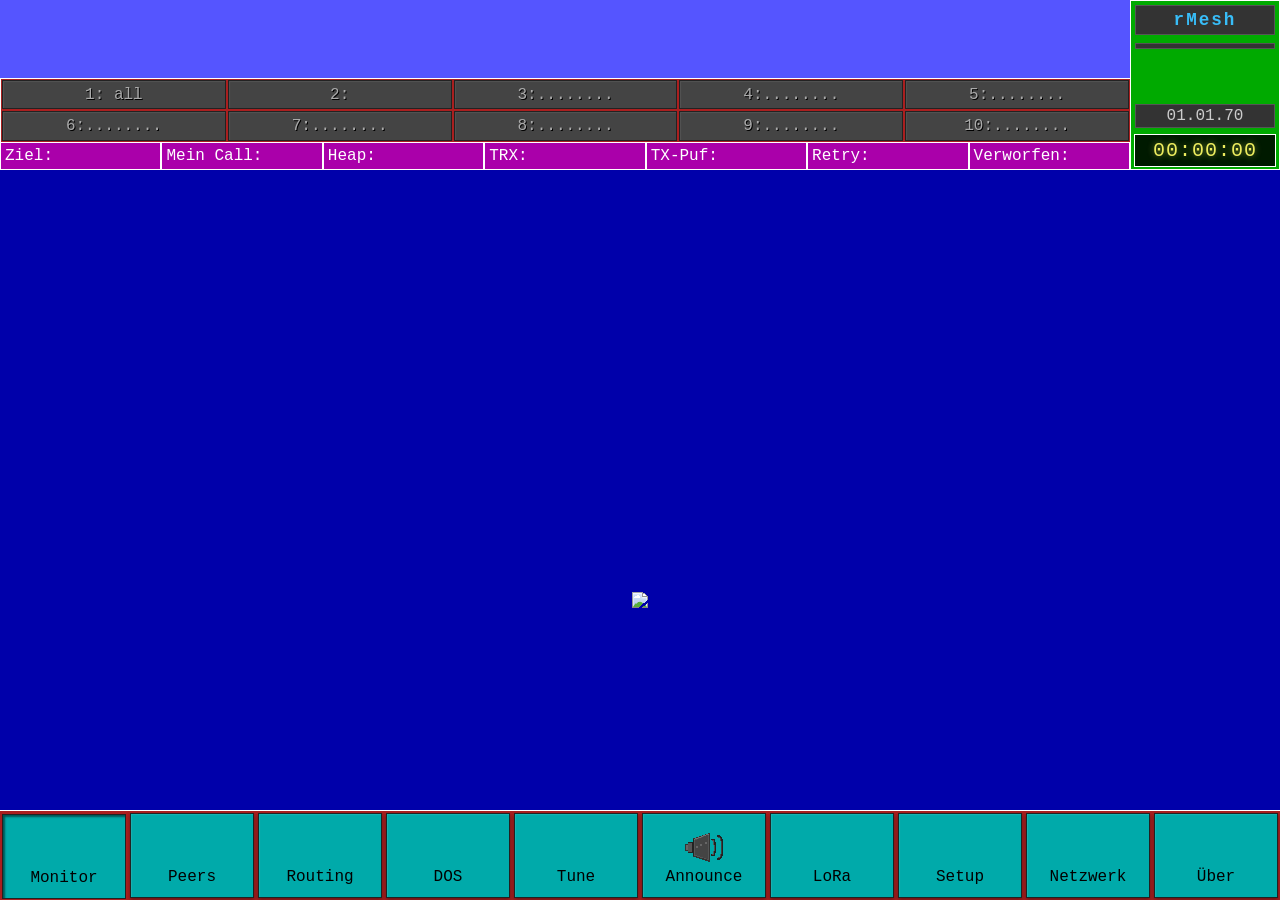
==== commit 8ecf2ca5: "feat(status): track and display dropped frame count Add a lifetime counter for frames discarded afte" ====
--- a/data/index.html
+++ b/data/index.html
@@ -48,6 +48,7 @@
         <div class="status"><span data-i18n="status.trx">TRX:</span>&nbsp;<div id="TRX"></div></div>
         <div class="status"><span data-i18n="status.txbuf">TX-Buf:</span>&nbsp;<div id="txBuffer"></div></div>
         <div class="status"><span data-i18n="status.retry">Retry:</span>&nbsp;<div id="retry"></div></div>
+        <div class="status"><span data-i18n="status.dropped">Verworfen:</span>&nbsp;<div id="dropped"></div></div>
       </div>
     </div>
     <div class="desk-top-right">
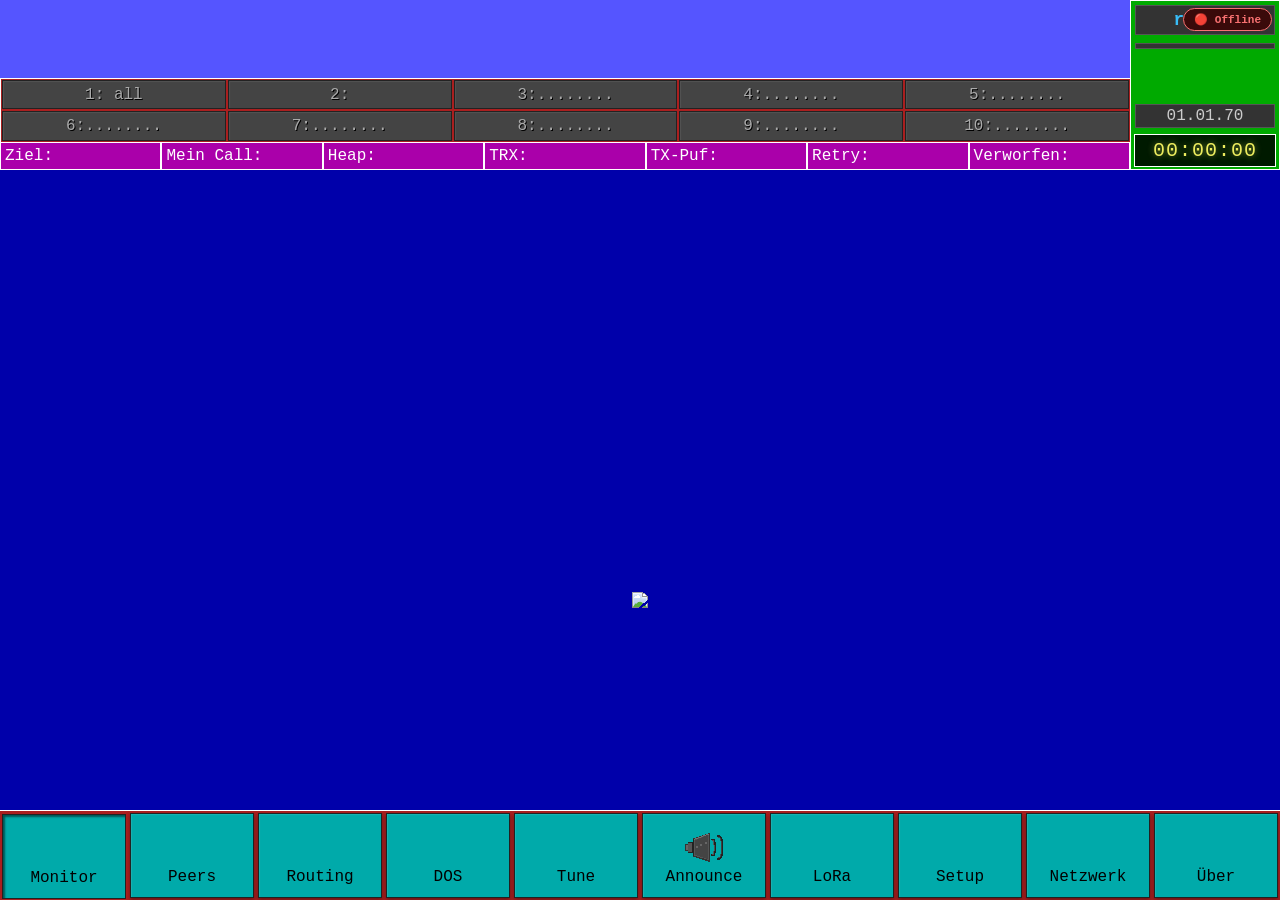
==== commit 3574f0f6: "WIP: PWA offline + BLE transport Phase 1: manifest, service worker, install banner, notifications Ph" ====
--- a/data/index.html
+++ b/data/index.html
@@ -8,6 +8,30 @@
   <script src="clock.js" defer></script>
   <script src="ui.js" defer></script>
   <script src="socket.js" defer></script>
+  <script src="connection.js" defer></script>
+  <link rel="manifest" href="/manifest.json">
+  <meta name="theme-color" content="#4ecca3">
+  <meta name="apple-mobile-web-app-capable" content="yes">
+  <meta name="apple-mobile-web-app-title" content="rMesh">
+  <link rel="apple-touch-icon" href="/icons/icon-192.png">
+  <script>
+    if ('serviceWorker' in navigator) {
+      window.addEventListener('load', function () {
+        navigator.serviceWorker.register('/sw.js').then(function (reg) {
+          console.log('[PWA] SW registered, scope:', reg.scope);
+          reg.addEventListener('updatefound', function () {
+            var w = reg.installing;
+            w.addEventListener('statechange', function () {
+              if (w.state === 'installed' && navigator.serviceWorker.controller)
+                console.log('[PWA] New version cached – reload to update');
+            });
+          });
+        }).catch(function (err) {
+          console.warn('[PWA] SW registration failed:', err);
+        });
+      });
+    }
+  </script>
   <title>rMesh</title>
 </head>
 <body>
@@ -129,11 +153,12 @@
 
   <!-- ===== LORA SETTINGS ===== -->
   <div id="lora" class="settings-panel" style="display:none;">
+   <div class="settings-cols">
     <div class="settings-footer full-width" style="border-top:none; margin-top:0; margin-bottom:0;">
       <button class="button save-all-btn" onclick="saveSettings();" data-i18n="btn.save">Speichern</button>
     </div>
-    <div class="settings-section">
-      <div class="section-header" data-i18n="lora.section_preset">Preset</div>
+    <div class="settings-section" id="secLoraPreset">
+      <div class="section-header" onclick="toggleSection('secLoraPreset')"><span data-i18n="lora.section_preset">Preset</span><span class="chevron">&#x25BC;</span></div>
       <div class="section-body">
         <table>
           <tr>
@@ -149,19 +174,10 @@
         </table>
       </div>
     </div>
-    <div class="settings-section">
-      <div class="section-header" data-i18n="lora.section_msg">Nachrichten</div>
-      <div class="section-body">
-        <table>
-          <tr>
-            <td data-i18n="lora.repeat">Nachrichten wiederholen:</td>
-            <td>
-              <label class="toggle-switch">
-                <input type="checkbox" id="settingsLoraRepeat">
-                <span class="toggle-track"><span class="toggle-thumb"></span></span>
-              </label>
-            </td>
-          </tr>
+    <div class="settings-section" id="secLoraMsg">
+      <div class="section-header" onclick="toggleSection('secLoraMsg')"><span data-i18n="lora.section_msg">Nachrichten</span><span class="chevron">&#x25BC;</span></div>
+      <div class="section-body">
+        <table>
           <tr>
             <td data-i18n="lora.max_len">Max. Nachrichtenlänge:</td>
             <td><span id="settingsLoraMaxMessageLength"></span></td>
@@ -176,8 +192,8 @@
         </table>
       </div>
     </div>
-    <div class="settings-section">
-      <div class="section-header" data-i18n="lora.section_freq">Frequenz &amp; Leistung</div>
+    <div class="settings-section" id="secLoraFreq">
+      <div class="section-header" onclick="toggleSection('secLoraFreq')"><span data-i18n="lora.section_freq">Frequenz &amp; Leistung</span><span class="chevron">&#x25BC;</span></div>
       <div class="section-body">
         <table>
           <tr>
@@ -186,7 +202,7 @@
           </tr>
           <tr>
             <td data-i18n="lora.power">Sendeleistung:</td>
-            <td><input class="input-box" id="settingsLoraOutputPower"></td>
+            <td><input class="input-box" id="settingsLoraOutputPower" type="number"> <span id="loraMaxTxPowerHint" class="hint"></span></td>
           </tr>
           <tr>
             <td data-i18n="lora.bandwidth">Bandbreite:</td>
@@ -216,8 +232,8 @@
         </table>
       </div>
     </div>
-    <div class="settings-section">
-      <div class="section-header" data-i18n="lora.section_mod">Modulation</div>
+    <div class="settings-section" id="secLoraMod">
+      <div class="section-header" onclick="toggleSection('secLoraMod')"><span data-i18n="lora.section_mod">Modulation</span><span class="chevron">&#x25BC;</span></div>
       <div class="section-body">
         <table>
           <tr>
@@ -246,41 +262,72 @@
             </td>
           </tr>
           <tr>
+            <td data-i18n="lora.preamble">Preamble Länge:</td>
+            <td><input class="input-box" id="settingsLoraPreambleLength"></td>
+          </tr>
+        </table>
+      </div>
+    </div>
+   </div>
+  </div>
+
+  <!-- ===== SETUP SETTINGS ===== -->
+  <div id="setup" class="settings-panel" style="display:none;">
+   <div class="settings-cols">
+    <div class="settings-footer full-width" style="border-top:none; margin-top:0; margin-bottom:0;">
+      <button class="button save-all-btn" onclick="saveSettings();" data-i18n="btn.save">Speichern</button>
+    </div>
+    <div class="settings-section" id="secGeneral">
+      <div class="section-header" onclick="toggleSection('secGeneral')"><span data-i18n="setup.general">Allgemein</span><span class="chevron">&#x25BC;</span></div>
+      <div class="section-body">
+        <table>
+          <tr>
+            <td data-i18n="setup.callsign">Rufzeichen:</td>
+            <td><input class="input-box" id="settingsMycall"></td>
+          </tr>
+          <tr>
+            <td data-i18n="setup.position">Position:</td>
+            <td><input class="input-box" id="settingsPosition" placeholder="JN48mw oder 48.1234,11.5678"></td>
+          </tr>
+        </table>
+      </div>
+    </div>
+
+    <div class="settings-section" id="secMesh">
+      <div class="section-header" onclick="toggleSection('secMesh')"><span data-i18n="setup.section_mesh">Mesh</span><span class="chevron">&#x25BC;</span></div>
+      <div class="section-body">
+        <table>
+          <tr>
             <td data-i18n="lora.sync_word">Sync Word:</td>
             <td><input class="input-box" id="settingsLoraSyncWord"></td>
           </tr>
           <tr>
-            <td data-i18n="lora.preamble">Preamble Länge:</td>
-            <td><input class="input-box" id="settingsLoraPreambleLength"></td>
-          </tr>
-        </table>
-      </div>
-    </div>
-  </div>
-
-  <!-- ===== SETUP SETTINGS ===== -->
-  <div id="setup" class="settings-panel" style="display:none;">
-    <div class="settings-footer full-width" style="border-top:none; margin-top:0; margin-bottom:0;">
-      <button class="button save-all-btn" onclick="saveSettings();" data-i18n="btn.save">Speichern</button>
-    </div>
-    <div class="settings-section">
-      <div class="section-header" data-i18n="setup.general">Allgemein</div>
-      <div class="section-body">
-        <table>
-          <tr>
-            <td data-i18n="setup.callsign">Rufzeichen:</td>
-            <td><input class="input-box" id="settingsMycall"></td>
-          </tr>
-          <tr>
-            <td data-i18n="setup.position">Position:</td>
-            <td><input class="input-box" id="settingsPosition" placeholder="JN48mw oder 48.1234,11.5678"></td>
-          </tr>
-        </table>
-      </div>
-    </div>
-
-    <div class="settings-section">
-      <div class="section-header" data-i18n="setup.section_system">System</div>
+            <td data-i18n="lora.repeat">Nachrichten wiederholen:</td>
+            <td>
+              <label class="toggle-switch">
+                <input type="checkbox" id="settingsLoraRepeat">
+                <span class="toggle-track"><span class="toggle-thumb"></span></span>
+              </label>
+            </td>
+          </tr>
+          <tr>
+            <td data-i18n="setup.max_hop_msg">Max Hops Nachrichten:</td>
+            <td><input class="input-box" type="number" id="settingsMaxHopMessage" min="0" max="15" step="1"></td>
+          </tr>
+          <tr>
+            <td data-i18n="setup.max_hop_pos">Max Hops Position:</td>
+            <td><input class="input-box" type="number" id="settingsMaxHopPosition" min="0" max="15" step="1"></td>
+          </tr>
+          <tr>
+            <td data-i18n="setup.max_hop_tel">Max Hops Telemetrie:</td>
+            <td><input class="input-box" type="number" id="settingsMaxHopTelemetry" min="0" max="15" step="1"></td>
+          </tr>
+        </table>
+      </div>
+    </div>
+
+    <div class="settings-section" id="secSystem">
+      <div class="section-header" onclick="toggleSection('secSystem')"><span data-i18n="setup.section_system">System</span><span class="chevron">&#x25BC;</span></div>
       <div class="section-body">
         <table>
           <tr>
@@ -328,8 +375,36 @@
       </div>
     </div>
 
-    <div class="settings-section">
-      <div class="section-header" data-i18n="setup.section_update">Online Update</div>
+    <div class="settings-section" id="secSecurity">
+      <div class="section-header" onclick="toggleSection('secSecurity')"><span data-i18n="setup.section_security">Sicherheit</span><span class="chevron">&#x25BC;</span></div>
+      <div class="section-body">
+        <table>
+          <tr>
+            <td data-i18n="setup.pw_status">Status:</td>
+            <td><span id="settingsWebPasswordStatus">–</span></td>
+          </tr>
+          <tr>
+            <td data-i18n="setup.pw_new">Neues Passwort:</td>
+            <td><input class="input-box" type="password" id="settingsWebPassword" placeholder="(leer = nicht ändern)" autocomplete="new-password"></td>
+          </tr>
+          <tr>
+            <td data-i18n="setup.pw_confirm">Bestätigung:</td>
+            <td><input class="input-box" type="password" id="settingsWebPasswordConfirm" placeholder="Passwort wiederholen" oninput="checkPwMatch()" autocomplete="new-password"></td>
+          </tr>
+          <tr id="settingsWebPasswordMatchRow" style="display:none;">
+            <td></td>
+            <td><span id="settingsWebPasswordMatch" style="font-size:0.82rem;"></span></td>
+          </tr>
+          <tr id="settingsWebPasswordRemoveRow" style="display:none;">
+            <td></td>
+            <td><button class="button" onclick="removeWebPassword();" data-i18n="btn.remove_password">Passwort löschen</button></td>
+          </tr>
+        </table>
+      </div>
+    </div>
+
+    <div class="settings-section" id="secUpdate">
+      <div class="section-header" onclick="toggleSection('secUpdate')"><span data-i18n="setup.section_update">Online Update</span><span class="chevron">&#x25BC;</span></div>
       <div class="section-body">
         <table>
           <tr>
@@ -352,8 +427,8 @@
       </div>
     </div>
 
-    <div class="settings-section">
-      <div class="section-header" data-i18n="setup.section_firmware">Firmware Upload</div>
+    <div class="settings-section" id="secFirmware">
+      <div class="section-header" onclick="toggleSection('secFirmware')"><span data-i18n="setup.section_firmware">Firmware Upload</span><span class="chevron">&#x25BC;</span></div>
       <div class="section-body">
         <table>
           <tr>
@@ -372,47 +447,17 @@
       </div>
     </div>
 
-    <div class="settings-section">
-      <div class="section-header" data-i18n="setup.section_security">Sicherheit</div>
-      <div class="section-body">
-        <table>
-          <tr>
-            <td data-i18n="setup.pw_status">Status:</td>
-            <td><span id="settingsWebPasswordStatus">–</span></td>
-          </tr>
-          <tr>
-            <td data-i18n="setup.pw_new">Neues Passwort:</td>
-            <td><input class="input-box" type="password" id="settingsWebPassword" placeholder="(leer = nicht ändern)" autocomplete="new-password"></td>
-          </tr>
-          <tr>
-            <td data-i18n="setup.pw_confirm">Bestätigung:</td>
-            <td><input class="input-box" type="password" id="settingsWebPasswordConfirm" placeholder="Passwort wiederholen" oninput="checkPwMatch()" autocomplete="new-password"></td>
-          </tr>
-          <tr id="settingsWebPasswordMatchRow" style="display:none;">
-            <td></td>
-            <td><span id="settingsWebPasswordMatch" style="font-size:0.82rem;"></span></td>
-          </tr>
-          <tr id="settingsWebPasswordRemoveRow" style="display:none;">
-            <td></td>
-            <td><button class="button" onclick="removeWebPassword();" data-i18n="btn.remove_password">Passwort löschen</button></td>
-          </tr>
-        </table>
-      </div>
-    </div>
-
-    <div class="settings-section">
-      <div class="section-header" data-i18n="setup.section_battery">Akku</div>
-      <div class="section-body">
-        <table>
-          <tr>
-            <td data-i18n="setup.bat_show">Akkustand anzeigen:</td>
-            <td>
-              <label class="toggle-switch">
-                <input type="checkbox" id="settingsBatteryEnabled">
-                <span class="toggle-track"><span class="toggle-thumb"></span></span>
-              </label>
-            </td>
-          </tr>
+    <div class="settings-section" id="batterySettingsSection">
+      <div class="section-header" onclick="toggleSection('batterySettingsSection')">
+        <span data-i18n="setup.section_battery">Akku</span>
+        <label class="toggle-switch header-toggle" onclick="event.stopPropagation()">
+          <input type="checkbox" id="settingsBatteryEnabled" onchange="toggleSectionSwitch('batterySettingsSection',this)">
+          <span class="toggle-track"><span class="toggle-thumb"></span></span>
+        </label>
+        <span class="chevron">&#x25BC;</span>
+      </div>
+      <div class="section-body">
+        <table>
           <tr>
             <td data-i18n="setup.bat_full">Spannung bei 100%:</td>
             <td><input class="input-box" id="settingsBatteryFullVoltage" type="number" step="0.05" min="3.5" max="4.4" style="width:5em"> V</td>
@@ -422,18 +467,16 @@
     </div>
 
     <div id="oledSettingsSection" class="settings-section">
-      <div class="section-header" data-i18n="setup.section_oled">OLED Display</div>
-      <div class="section-body">
-        <table>
-          <tr>
-            <td data-i18n="setup.oled_enabled">Display enabled:</td>
-            <td>
-              <label class="toggle-switch">
-                <input type="checkbox" id="settingsOledEnabled">
-                <span class="toggle-track"><span class="toggle-thumb"></span></span>
-              </label>
-            </td>
-          </tr>
+      <div class="section-header" onclick="toggleSection('oledSettingsSection')">
+        <span data-i18n="setup.section_oled">OLED Display</span>
+        <label class="toggle-switch header-toggle" onclick="event.stopPropagation()">
+          <input type="checkbox" id="settingsOledEnabled" onchange="toggleSectionSwitch('oledSettingsSection',this)">
+          <span class="toggle-track"><span class="toggle-thumb"></span></span>
+        </label>
+        <span class="chevron">&#x25BC;</span>
+      </div>
+      <div class="section-body">
+        <table>
           <tr>
             <td data-i18n="setup.oled_group">Message group:</td>
             <td><select class="input-box" id="settingsOledDisplayGroup" style="width:10em"></select></td>
@@ -472,8 +515,8 @@
       </div>
     </div>
 
-    <div class="settings-section">
-      <div class="section-header" data-i18n="setup.section_debug">Debug</div>
+    <div class="settings-section" id="secDebug">
+      <div class="section-header" onclick="toggleSection('secDebug')"><span data-i18n="setup.section_debug">Debug</span><span class="chevron">&#x25BC;</span></div>
       <div class="section-body">
         <table>
           <tr>
@@ -497,18 +540,53 @@
         </table>
       </div>
     </div>
+   </div>
   </div>
 
   <!-- ===== NETWORK SETTINGS ===== -->
   <div id="network" class="settings-panel" style="display:none;">
+   <div class="settings-cols">
     <div class="settings-footer full-width" style="border-top:none; margin-top:0; margin-bottom:0;">
       <button class="button save-all-btn" onclick="saveSettings();" data-i18n="btn.save">Speichern</button>
     </div>
-    <div class="settings-section">
-      <div class="section-header" data-i18n="nav.network">Netzwerk</div>
-      <div class="section-body">
-        <table>
-          <tr>
+
+    <!-- ── Allgemein + UDP-Peers ──────────────────────────────────────── -->
+    <div class="settings-section" id="secNetGeneral">
+      <div class="section-header" onclick="toggleSection('secNetGeneral')"><span data-i18n="net.general">Allgemein</span><span class="chevron">&#x25BC;</span></div>
+      <div class="section-body">
+        <table>
+          <tr>
+            <td data-i18n="net.ntp">NTP-Server:</td>
+            <td><input class="input-box" id="settingsNTP"></td>
+          </tr>
+          <tr id="primaryIfRow" style="display:none">
+            <td data-i18n="net.primary_iface">Primäres Interface:</td>
+            <td>
+              <select class="input-box" id="settingsPrimaryInterface">
+                <option value="0" data-i18n="net.primary_auto">Automatisch</option>
+                <option value="1">WiFi</option>
+                <option value="2">LAN</option>
+              </select>
+            </td>
+          </tr>
+        </table>
+      </div>
+    </div>
+    <!-- ── 1. WiFi ──────────────────────────────────────────────────────── -->
+    <div class="settings-section" id="secWifi">
+      <div class="section-header" onclick="toggleSection('secWifi')"><span>WiFi</span><span class="chevron">&#x25BC;</span></div>
+      <div class="section-body">
+        <table>
+          <tr>
+            <td data-i18n="net.wifi_enabled">WiFi:</td>
+            <td>
+              <label class="toggle-switch">
+                <input type="checkbox" id="settingsWifiEnabled" onchange="settingsVisibility()">
+                <span class="toggle-track"><span class="toggle-thumb"></span></span>
+              </label>
+            </td>
+          </tr>
+          <tr class="WIFI_ENABLED">
             <td data-i18n="net.ap">Accesspoint:</td>
             <td>
               <label class="toggle-switch">
@@ -518,16 +596,16 @@
             </td>
           </tr>
           <!-- AP settings (visible when AP mode is ON) -->
-          <tr class="AP_ONLY" style="display:none">
+          <tr class="WIFI_ENABLED AP_ONLY" style="display:none">
             <td data-i18n="net.ap_name">AP-Name:</td>
             <td><input class="input-box" id="settingsApName" maxlength="32"></td>
           </tr>
-          <tr class="AP_ONLY" style="display:none">
+          <tr class="WIFI_ENABLED AP_ONLY" style="display:none">
             <td data-i18n="net.ap_password">AP-Passwort:</td>
             <td><input class="input-box" type="password" id="settingsApPassword" placeholder="min. 8 chars"></td>
           </tr>
           <!-- Client mode settings (visible when AP mode is OFF) -->
-          <tr class="AP_MODE_ENABLED">
+          <tr class="WIFI_ENABLED AP_MODE_ENABLED">
             <td data-i18n="net.dhcp">DHCP:</td>
             <td>
               <label class="toggle-switch">
@@ -536,80 +614,176 @@
               </label>
             </td>
           </tr>
-          <tr class="DHCP_ENABLED AP_MODE_ENABLED">
+          <tr class="WIFI_ENABLED DHCP_ENABLED AP_MODE_ENABLED" style="display:none">
             <td data-i18n="net.ip">IP-Adresse:</td>
             <td><input class="input-box" id="settingsWiFiIP"></td>
           </tr>
-          <tr class="DHCP_ENABLED AP_MODE_ENABLED">
+          <tr class="WIFI_ENABLED DHCP_ENABLED AP_MODE_ENABLED" style="display:none">
             <td data-i18n="net.subnet">Subnetz:</td>
             <td><input class="input-box" id="settingsWifiNetMask"></td>
           </tr>
-          <tr class="DHCP_ENABLED AP_MODE_ENABLED">
+          <tr class="WIFI_ENABLED DHCP_ENABLED AP_MODE_ENABLED" style="display:none">
             <td data-i18n="net.gateway">Gateway:</td>
             <td><input class="input-box" id="settingsWifiGateway"></td>
           </tr>
-          <tr class="DHCP_ENABLED AP_MODE_ENABLED">
+          <tr class="WIFI_ENABLED DHCP_ENABLED AP_MODE_ENABLED" style="display:none">
             <td data-i18n="net.dns">DNS:</td>
             <td><input class="input-box" id="settingsWifiDNS"></td>
           </tr>
-          <tr class="DHCP_ACTIVE" style="display:none">
+          <tr class="WIFI_ENABLED DHCP_ACTIVE" style="display:none">
             <td data-i18n="net.ip">IP-Adresse:</td>
             <td><span id="currentWiFiIP">-</span></td>
           </tr>
-          <tr class="DHCP_ACTIVE" style="display:none">
+          <tr class="WIFI_ENABLED DHCP_ACTIVE" style="display:none">
             <td data-i18n="net.subnet">Subnetz:</td>
             <td><span id="currentWifiNetMask">-</span></td>
           </tr>
-          <tr class="DHCP_ACTIVE" style="display:none">
+          <tr class="WIFI_ENABLED DHCP_ACTIVE" style="display:none">
             <td data-i18n="net.gateway">Gateway:</td>
             <td><span id="currentWifiGateway">-</span></td>
           </tr>
-          <tr class="DHCP_ACTIVE" style="display:none">
+          <tr class="WIFI_ENABLED DHCP_ACTIVE" style="display:none">
             <td data-i18n="net.dns">DNS:</td>
             <td><span id="currentWifiDNS">-</span></td>
           </tr>
-          <tr class="AP_MODE_ENABLED">
-            <td data-i18n="net.ntp">NTP-Server:</td>
-            <td><input class="input-box" id="settingsNTP"></td>
-          </tr>
-          <tr>
+          <tr class="WIFI_ENABLED">
             <td data-i18n="net.wifi_tx_power">WiFi Sendeleistung:</td>
             <td>
               <input type="range" id="settingsWifiTxPower" class="input-box" min="2" max="20" step="1" value="20" oninput="updateWifiTxPowerLabel(parseInt(this.value))">
               <span id="settingsWifiTxPowerValue">20 dBm</span>
             </td>
           </tr>
-        </table>
-      </div>
-    </div>
-
-    <div class="settings-section">
-      <div class="section-header" data-i18n="net.udp_peers">UDP Peers</div>
+          <!-- Per-interface service toggles (only shown when ETH hardware present) -->
+          <tr class="WIFI_ENABLED HAS_ETH" style="display:none">
+            <td data-i18n="net.node_comm">Node-Kommunikation:</td>
+            <td>
+              <label class="toggle-switch">
+                <input type="checkbox" id="settingsWifiNodeComm">
+                <span class="toggle-track"><span class="toggle-thumb"></span></span>
+              </label>
+            </td>
+          </tr>
+          <tr class="WIFI_ENABLED HAS_ETH" style="display:none">
+            <td>WebUI:</td>
+            <td>
+              <label class="toggle-switch">
+                <input type="checkbox" id="settingsWifiWebUI">
+                <span class="toggle-track"><span class="toggle-thumb"></span></span>
+              </label>
+            </td>
+          </tr>
+        </table>
+        <!-- WiFi Networks (visible when AP mode is OFF) -->
+        <div class="WIFI_ENABLED AP_MODE_ENABLED" style="margin-top:10px; border-top:1px solid #888; padding-top:10px;">
+          <div style="display:flex; gap:6px; align-items:center; margin-bottom:8px;">
+            <button class="button" id="settingsScanWifi" data-i18n="btn.scan">Suchen</button>
+            <select class="input-box" id="settingsSSIDList" style="flex:1; min-width:120px;"></select>
+            <button class="button" onclick="addWifiNetworkFromScan()" data-i18n="btn.add_from_scan">+ Hinzufügen</button>
+          </div>
+          <div id="wifiNetworkList"></div>
+          <button class="button" onclick="addWifiNetwork()" data-i18n="btn.add_wifi">+ Netzwerk</button>
+        </div>
+      </div>
+    </div>
+
+    <!-- ── UDP Peers (rechte Spalte) ─────────────────────────────────── -->
+    <div class="settings-section" id="secUdpPeers">
+      <div class="section-header" onclick="toggleSection('secUdpPeers')"><span data-i18n="net.udp_peers">UDP Peers</span><span class="chevron">&#x25BC;</span></div>
       <div class="section-body">
         <div id="udpPeerList"></div>
         <button class="button" onclick="addUdpPeer()" data-i18n="btn.add_peer">+ Peer</button>
       </div>
     </div>
 
-    <!-- WiFi Networks (visible when AP mode is OFF) -->
-    <div class="settings-section AP_MODE_ENABLED">
-      <div class="section-header" data-i18n="net.wifi_networks">WLAN-Netzwerke</div>
-      <div class="section-body">
-        <div style="margin-bottom:8px;">
-          <select class="input-box" id="settingsSSIDList" style="width:60%;min-width:200px;"></select>
-          <button class="button" id="settingsScanWifi" data-i18n="btn.scan">Suchen</button>
-          <button class="button" onclick="addWifiNetworkFromScan()" data-i18n="btn.add_from_scan">+ Hinzufügen</button>
-        </div>
-        <div id="wifiNetworkList"></div>
-        <button class="button" onclick="addWifiNetwork()" data-i18n="btn.add_wifi">+ Netzwerk</button>
-      </div>
-    </div>
+    <!-- ── 2. Ethernet (LAN) ── nur bei ETH-Hardware ────────────────────── -->
+    <div class="settings-section" id="ethSettingsSection" style="display:none">
+      <div class="section-header" onclick="toggleSection('ethSettingsSection')"><span data-i18n="net.ethernet">Ethernet (LAN)</span><span class="chevron">&#x25BC;</span></div>
+      <div class="section-body">
+        <table>
+          <tr>
+            <td data-i18n="net.eth_enabled">Ethernet:</td>
+            <td>
+              <label class="toggle-switch">
+                <input type="checkbox" id="settingsEthEnabled" onchange="settingsVisibility()">
+                <span class="toggle-track"><span class="toggle-thumb"></span></span>
+              </label>
+            </td>
+          </tr>
+          <tr class="ETH_ENABLED">
+            <td data-i18n="net.eth_status">Status:</td>
+            <td><span id="ethConnectionStatus">-</span></td>
+          </tr>
+          <tr class="ETH_ENABLED">
+            <td data-i18n="net.dhcp">DHCP:</td>
+            <td>
+              <label class="toggle-switch">
+                <input type="checkbox" id="settingsEthDhcp" onchange="settingsVisibility()">
+                <span class="toggle-track"><span class="toggle-thumb"></span></span>
+              </label>
+            </td>
+          </tr>
+          <tr class="ETH_ENABLED ETH_STATIC">
+            <td data-i18n="net.ip">IP-Adresse:</td>
+            <td><input class="input-box" id="settingsEthIP"></td>
+          </tr>
+          <tr class="ETH_ENABLED ETH_STATIC">
+            <td data-i18n="net.subnet">Subnetz:</td>
+            <td><input class="input-box" id="settingsEthNetMask"></td>
+          </tr>
+          <tr class="ETH_ENABLED ETH_STATIC">
+            <td data-i18n="net.gateway">Gateway:</td>
+            <td><input class="input-box" id="settingsEthGateway"></td>
+          </tr>
+          <tr class="ETH_ENABLED ETH_STATIC">
+            <td data-i18n="net.dns">DNS:</td>
+            <td><input class="input-box" id="settingsEthDNS"></td>
+          </tr>
+          <tr class="ETH_ENABLED ETH_DHCP_ACTIVE">
+            <td data-i18n="net.ip">IP-Adresse:</td>
+            <td><span id="currentEthIP">-</span></td>
+          </tr>
+          <tr class="ETH_ENABLED ETH_DHCP_ACTIVE">
+            <td data-i18n="net.subnet">Subnetz:</td>
+            <td><span id="currentEthNetMask">-</span></td>
+          </tr>
+          <tr class="ETH_ENABLED ETH_DHCP_ACTIVE">
+            <td data-i18n="net.gateway">Gateway:</td>
+            <td><span id="currentEthGateway">-</span></td>
+          </tr>
+          <tr class="ETH_ENABLED ETH_DHCP_ACTIVE">
+            <td data-i18n="net.dns">DNS:</td>
+            <td><span id="currentEthDNS">-</span></td>
+          </tr>
+          <tr class="ETH_ENABLED">
+            <td data-i18n="net.node_comm">Node-Kommunikation:</td>
+            <td>
+              <label class="toggle-switch">
+                <input type="checkbox" id="settingsEthNodeComm">
+                <span class="toggle-track"><span class="toggle-thumb"></span></span>
+              </label>
+            </td>
+          </tr>
+          <tr class="ETH_ENABLED">
+            <td>WebUI:</td>
+            <td>
+              <label class="toggle-switch">
+                <input type="checkbox" id="settingsEthWebUI">
+                <span class="toggle-track"><span class="toggle-thumb"></span></span>
+              </label>
+            </td>
+          </tr>
+        </table>
+      </div>
+    </div>
+
+   </div>
   </div>
 
   <!-- ===== ABOUT PANEL ===== -->
   <div id="about" class="settings-panel" style="display:none;">
-    <div class="settings-section">
-      <div class="section-header" data-i18n="nav.about">About</div>
+   <div class="settings-cols">
+    <div class="settings-section" id="secAbout">
+      <div class="section-header" onclick="toggleSection('secAbout')"><span data-i18n="nav.about">About</span><span class="chevron">&#x25BC;</span></div>
       <div class="section-body">
         <table>
           <tr>
@@ -631,8 +805,8 @@
         </table>
       </div>
     </div>
-    <div class="settings-section">
-      <div class="section-header">CPU</div>
+    <div class="settings-section" id="secCpu">
+      <div class="section-header" onclick="toggleSection('secCpu')"><span>CPU</span><span class="chevron">&#x25BC;</span></div>
       <div class="section-body">
         <div style="display:flex;align-items:center;gap:12px;margin-bottom:6px;">
           <span style="color:#aaa;font-size:0.85rem;" data-i18n="about.cpu_freq">CPU-Frequenz:</span>
@@ -642,12 +816,13 @@
       </div>
     </div>
 
-    <div class="settings-section">
-      <div class="section-header" data-i18n="about.changelog">Changelog</div>
+    <div class="settings-section" id="secChangelog">
+      <div class="section-header" onclick="toggleSection('secChangelog')"><span data-i18n="about.changelog">Changelog</span><span class="chevron">&#x25BC;</span></div>
       <div class="section-body">
         <pre id="aboutChangelog" style="white-space:pre-wrap; font-family:inherit; color:#aaa; margin:0;"></pre>
       </div>
     </div>
+   </div>
   </div>
 
   <!-- ===== DESKTOP BOTTOM BAR ===== -->
@@ -727,6 +902,15 @@
 
   <div id="toast-container"></div>
 
+  <div id="pwa-install-banner" style="display:none; position:fixed; bottom:16px; left:50%;
+       transform:translateX(-50%); background:#4ecca3; color:#1a1a1a; padding:10px 20px;
+       border-radius:8px; font-weight:bold; cursor:pointer; z-index:9999; box-shadow:0 2px 8px #0006;">
+    App installieren
+  </div>
+
+  <div id="connection-status" class="conn-status conn-disconnected"></div>
+  <button id="ble-connect-btn" class="button" style="display:none; position:fixed; bottom:60px; left:50%; transform:translateX(-50%); z-index:9998;" onclick="Connection.connectBle()">Bluetooth verbinden</button>
+
   <script>
     var ui = "";
     var activeChannel = 0;
@@ -1096,7 +1280,7 @@
       loadChannelFlags();
       initUI();
       setUI(Cookie.get("ui", "monitor"));
-      initWebSocket();
+      Connection.start();
 
       // Set language selector to current language
       var langSel = document.getElementById('langSelect');
@@ -1189,6 +1373,42 @@
         }
       }
     });
+
+    // ── PWA install prompt ──────────────────────────────────────────────────
+    var _installPrompt = null;
+    var installBanner  = document.getElementById('pwa-install-banner');
+
+    window.addEventListener('beforeinstallprompt', function (e) {
+      e.preventDefault();
+      _installPrompt = e;
+      if (installBanner) installBanner.style.display = 'block';
+    });
+
+    if (installBanner) {
+      installBanner.addEventListener('click', function () {
+        if (!_installPrompt) return;
+        _installPrompt.prompt();
+        _installPrompt.userChoice.then(function (result) {
+          console.log('[PWA] Install result:', result.outcome);
+          installBanner.style.display = 'none';
+          _installPrompt = null;
+        });
+      });
+    }
+
+    window.addEventListener('appinstalled', function () {
+      if (installBanner) installBanner.style.display = 'none';
+      _installPrompt = null;
+      console.log('[PWA] App installed');
+      if (!localStorage.getItem('batteryHintShown')) {
+        localStorage.setItem('batteryHintShown', '1');
+        msgBox(
+          'Tipp: Damit Benachrichtigungen zuverl\u00e4ssig ankommen, ' +
+          'bitte die Akku-Optimierung f\u00fcr Chrome deaktivieren: ' +
+          'Einstellungen \u2192 Apps \u2192 Chrome \u2192 Akku \u2192 Nicht optimieren'
+        );
+      }
+    });
   </script>
 </body>
 </html>
--- a/data/app.css
+++ b/data/app.css
@@ -15,7 +15,7 @@
     font-size: 18px;
     padding: 0;
     margin: 0;
-    background: #000;
+    background: #555555;
     color: #e0e0e0;
 }
 
@@ -365,6 +365,12 @@
     border: 1px solid #4a8a4a;
 }
 
+.badge-lan {
+    background: #5a3a2a;
+    color: #ffaa6a;
+    border: 1px solid #8a6a4a;
+}
+
 /* ===== WIFI NETWORK TABLE ===== */
 .wifiNetTable {
     width: 100%;
@@ -424,10 +430,50 @@
     padding: 8px 14px;
     border-bottom: 1px solid #888;
     border-radius: 3px 3px 0 0;
+    display: flex;
+    align-items: center;
+    cursor: pointer;
+    user-select: none;
+}
+
+.section-header .chevron {
+    margin-left: auto;
+    transition: transform 0.2s;
+    font-size: 0.7rem;
+    opacity: 0.6;
+    flex-shrink: 0;
+}
+
+.settings-section.collapsed .section-header {
+    border-bottom: none;
+    border-radius: 3px;
+}
+
+.settings-section.collapsed .section-header .chevron {
+    transform: rotate(-90deg);
+}
+
+.section-header .header-toggle {
+    margin-left: auto;
+}
+
+.section-header .header-toggle + .chevron {
+    margin-left: 8px;
 }
 
 .section-body {
     padding: 12px 14px 14px;
+    overflow: hidden;
+    transition: max-height 0.25s ease, padding 0.25s ease, opacity 0.2s ease;
+    max-height: 2000px;
+    opacity: 1;
+}
+
+.settings-section.collapsed .section-body {
+    max-height: 0;
+    padding-top: 0;
+    padding-bottom: 0;
+    opacity: 0;
 }
 
 .section-body table {
@@ -907,21 +953,17 @@
         height: calc(90% - 170px);
     }
 
-    .settings-panel {
-        display: grid;
-        grid-template-columns: repeat(2, minmax(320px, 660px));
-        justify-content: center;
-        align-items: start;
-        align-content: start;
-        grid-auto-rows: max-content;
-        gap: 8px;
+    .settings-cols {
+        columns: 2;
+        column-gap: 8px;
+        max-width: 1328px;
+        margin: 0 auto;
         padding: 8px;
     }
 
-    .settings-section.span-2,
     .settings-section.full-width,
     .settings-footer.full-width {
-        grid-column: 1 / -1;
+        column-span: all;
     }
 
     .settings-footer {
@@ -962,7 +1004,7 @@
     }
 
     #batterySettingsSection {
-        display: contents;
+        break-inside: avoid;
     }
 
     /* Bottom bar */
@@ -1251,16 +1293,14 @@
     }
 
     /* Use a grid on mobile if width allows, else stay stack */
-    .settings-panel {
-        display: grid;
-        grid-template-columns: 1fr;
-        gap: 12px;
+    .settings-cols {
         padding: 8px;
     }
 
     @media (min-width: 640px) {
-        .settings-panel {
-            grid-template-columns: 1fr 1fr;
+        .settings-cols {
+            columns: 2;
+            column-gap: 12px;
         }
     }
 
@@ -1562,4 +1602,14 @@
         font-size: 0.9rem;
         line-height: 1.3;
     }
-}+}
+
+/* ── Connection status indicator ─────────────────────────────────────────── */
+.conn-status {
+  position: fixed; top: 8px; right: 8px;
+  padding: 4px 10px; border-radius: 12px;
+  font-size: 11px; font-weight: bold; z-index: 9000;
+}
+.conn-wifi         { background: #0a3a0a; color: #4ade80; border: 1px solid #4ade80; }
+.conn-ble          { background: #1a1a4a; color: #818cf8; border: 1px solid #818cf8; }
+.conn-disconnected { background: #3a0a0a; color: #f87171; border: 1px solid #f87171; }
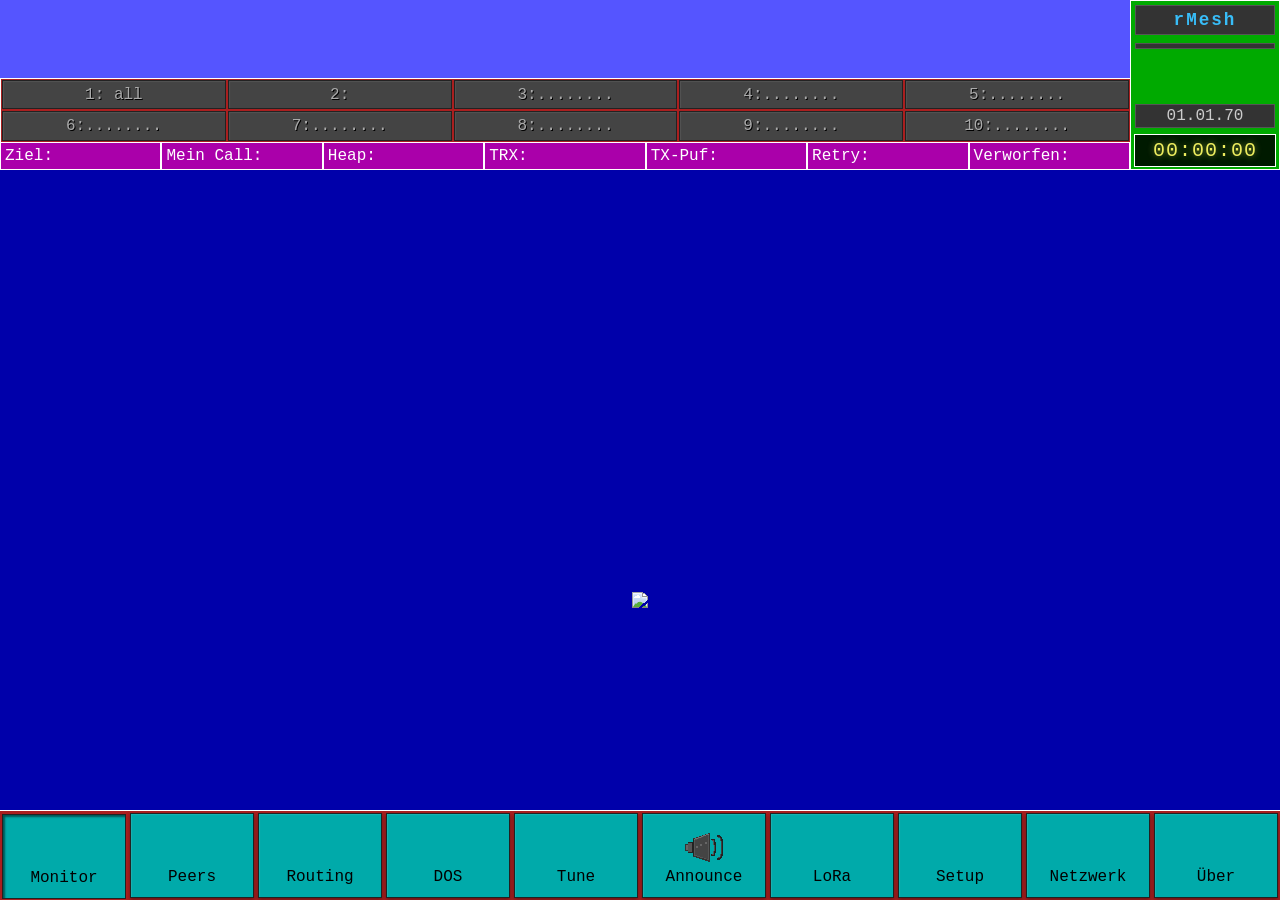
==== commit f7d6f411: "fix(tune): send real 5 s continuous carrier instead of one-shot packet (#54) The tune button queued " ====
--- a/data/index.html
+++ b/data/index.html
@@ -8,30 +8,6 @@
   <script src="clock.js" defer></script>
   <script src="ui.js" defer></script>
   <script src="socket.js" defer></script>
-  <script src="connection.js" defer></script>
-  <link rel="manifest" href="/manifest.json">
-  <meta name="theme-color" content="#4ecca3">
-  <meta name="apple-mobile-web-app-capable" content="yes">
-  <meta name="apple-mobile-web-app-title" content="rMesh">
-  <link rel="apple-touch-icon" href="/icons/icon-192.png">
-  <script>
-    if ('serviceWorker' in navigator) {
-      window.addEventListener('load', function () {
-        navigator.serviceWorker.register('/sw.js').then(function (reg) {
-          console.log('[PWA] SW registered, scope:', reg.scope);
-          reg.addEventListener('updatefound', function () {
-            var w = reg.installing;
-            w.addEventListener('statechange', function () {
-              if (w.state === 'installed' && navigator.serviceWorker.controller)
-                console.log('[PWA] New version cached – reload to update');
-            });
-          });
-        }).catch(function (err) {
-          console.warn('[PWA] SW registration failed:', err);
-        });
-      });
-    }
-  </script>
   <title>rMesh</title>
 </head>
 <body>
@@ -361,6 +337,15 @@
                 <option value="160">160 MHz</option>
                 <option value="240" selected>240 MHz</option>
               </select>
+            </td>
+          </tr>
+          <tr>
+            <td data-i18n="setup.status_led">Status-LED:</td>
+            <td>
+              <label class="toggle-switch" onclick="event.stopPropagation()">
+                <input type="checkbox" id="settingsStatusLedEnabled">
+                <span class="toggle-track"><span class="toggle-thumb"></span></span>
+              </label>
             </td>
           </tr>
           <tr>
@@ -902,15 +887,6 @@
 
   <div id="toast-container"></div>
 
-  <div id="pwa-install-banner" style="display:none; position:fixed; bottom:16px; left:50%;
-       transform:translateX(-50%); background:#4ecca3; color:#1a1a1a; padding:10px 20px;
-       border-radius:8px; font-weight:bold; cursor:pointer; z-index:9999; box-shadow:0 2px 8px #0006;">
-    App installieren
-  </div>
-
-  <div id="connection-status" class="conn-status conn-disconnected"></div>
-  <button id="ble-connect-btn" class="button" style="display:none; position:fixed; bottom:60px; left:50%; transform:translateX(-50%); z-index:9998;" onclick="Connection.connectBle()">Bluetooth verbinden</button>
-
   <script>
     var ui = "";
     var activeChannel = 0;
@@ -1280,7 +1256,7 @@
       loadChannelFlags();
       initUI();
       setUI(Cookie.get("ui", "monitor"));
-      Connection.start();
+      initWebSocket();
 
       // Set language selector to current language
       var langSel = document.getElementById('langSelect');
@@ -1297,7 +1273,7 @@
 
     document.getElementById("tuneButton").addEventListener("click", function() {
       sendWS(JSON.stringify({tune: true}));
-      msgBox("Tune sent.");
+      msgBox("Tune: 5 s Träger / carrier");
     });
 
     document.getElementById("announceButton").addEventListener("click", function() {
@@ -1373,42 +1349,6 @@
         }
       }
     });
-
-    // ── PWA install prompt ──────────────────────────────────────────────────
-    var _installPrompt = null;
-    var installBanner  = document.getElementById('pwa-install-banner');
-
-    window.addEventListener('beforeinstallprompt', function (e) {
-      e.preventDefault();
-      _installPrompt = e;
-      if (installBanner) installBanner.style.display = 'block';
-    });
-
-    if (installBanner) {
-      installBanner.addEventListener('click', function () {
-        if (!_installPrompt) return;
-        _installPrompt.prompt();
-        _installPrompt.userChoice.then(function (result) {
-          console.log('[PWA] Install result:', result.outcome);
-          installBanner.style.display = 'none';
-          _installPrompt = null;
-        });
-      });
-    }
-
-    window.addEventListener('appinstalled', function () {
-      if (installBanner) installBanner.style.display = 'none';
-      _installPrompt = null;
-      console.log('[PWA] App installed');
-      if (!localStorage.getItem('batteryHintShown')) {
-        localStorage.setItem('batteryHintShown', '1');
-        msgBox(
-          'Tipp: Damit Benachrichtigungen zuverl\u00e4ssig ankommen, ' +
-          'bitte die Akku-Optimierung f\u00fcr Chrome deaktivieren: ' +
-          'Einstellungen \u2192 Apps \u2192 Chrome \u2192 Akku \u2192 Nicht optimieren'
-        );
-      }
-    });
   </script>
 </body>
 </html>
